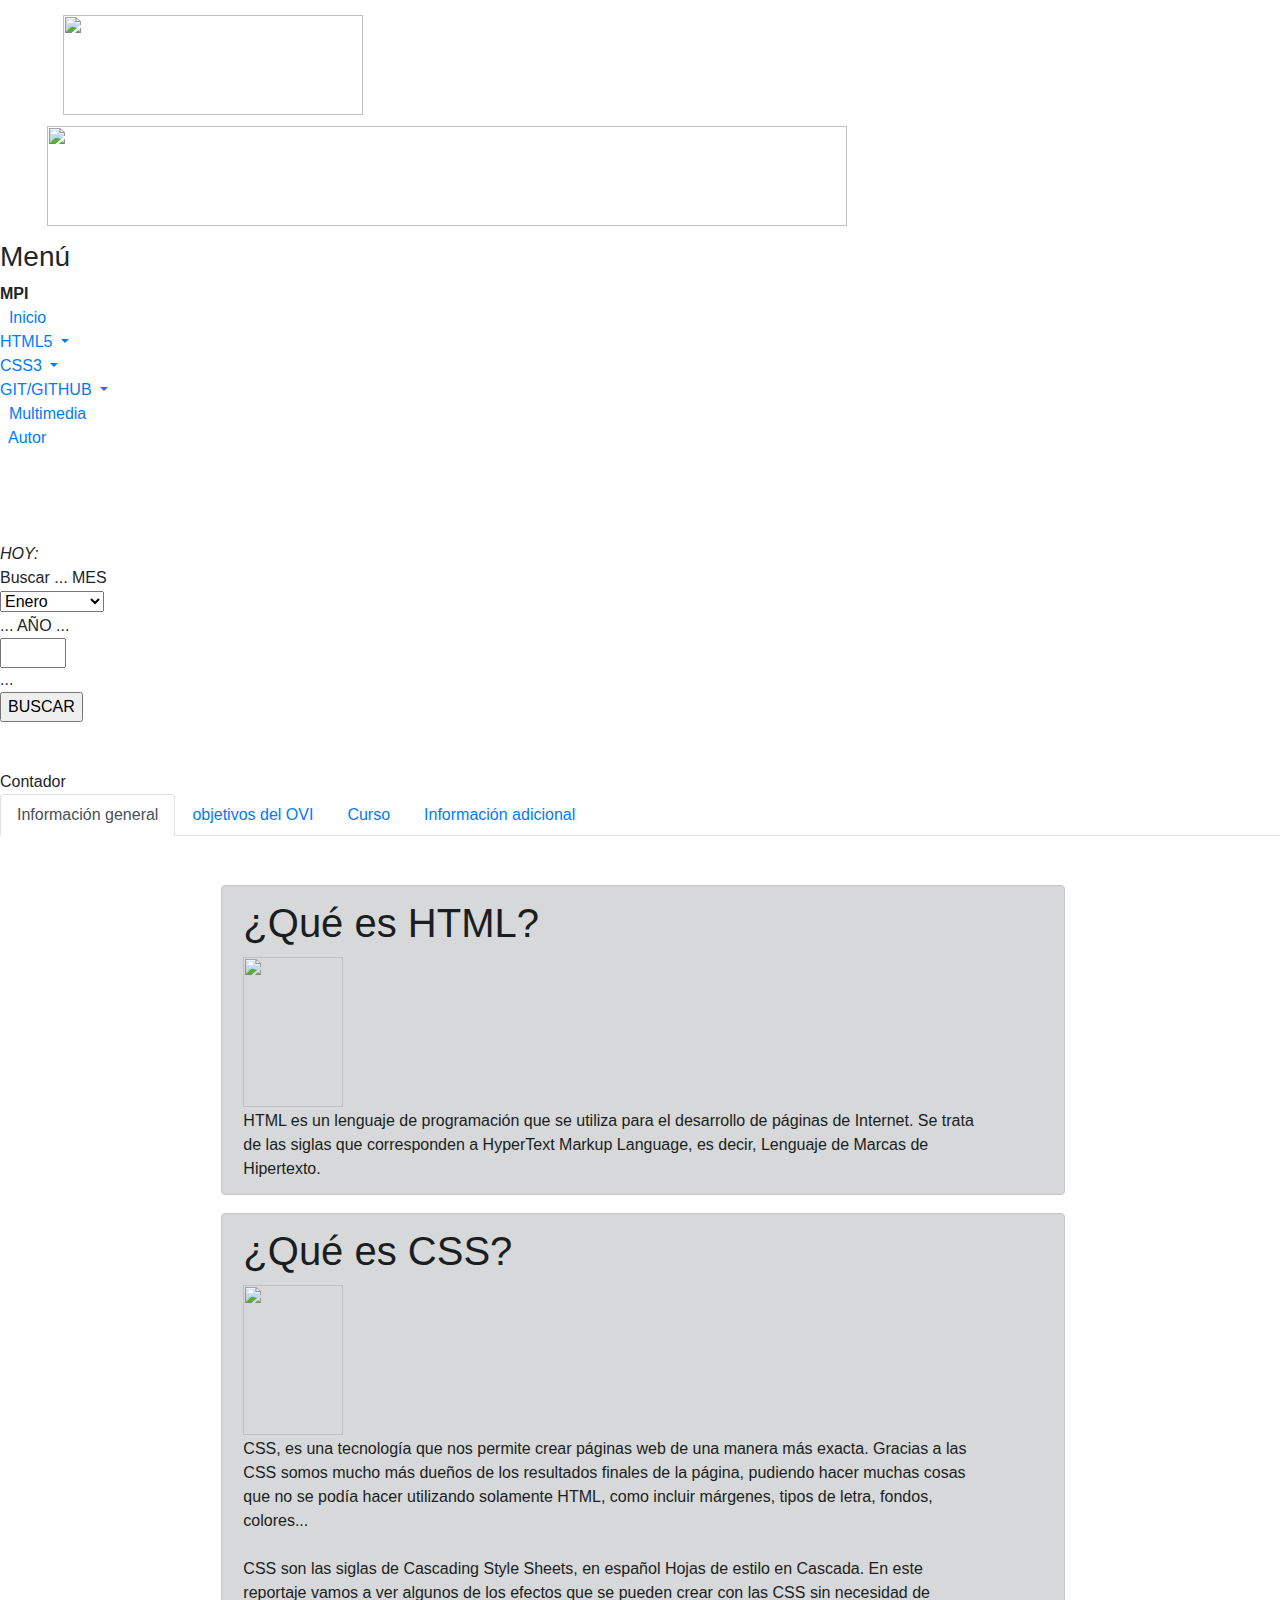
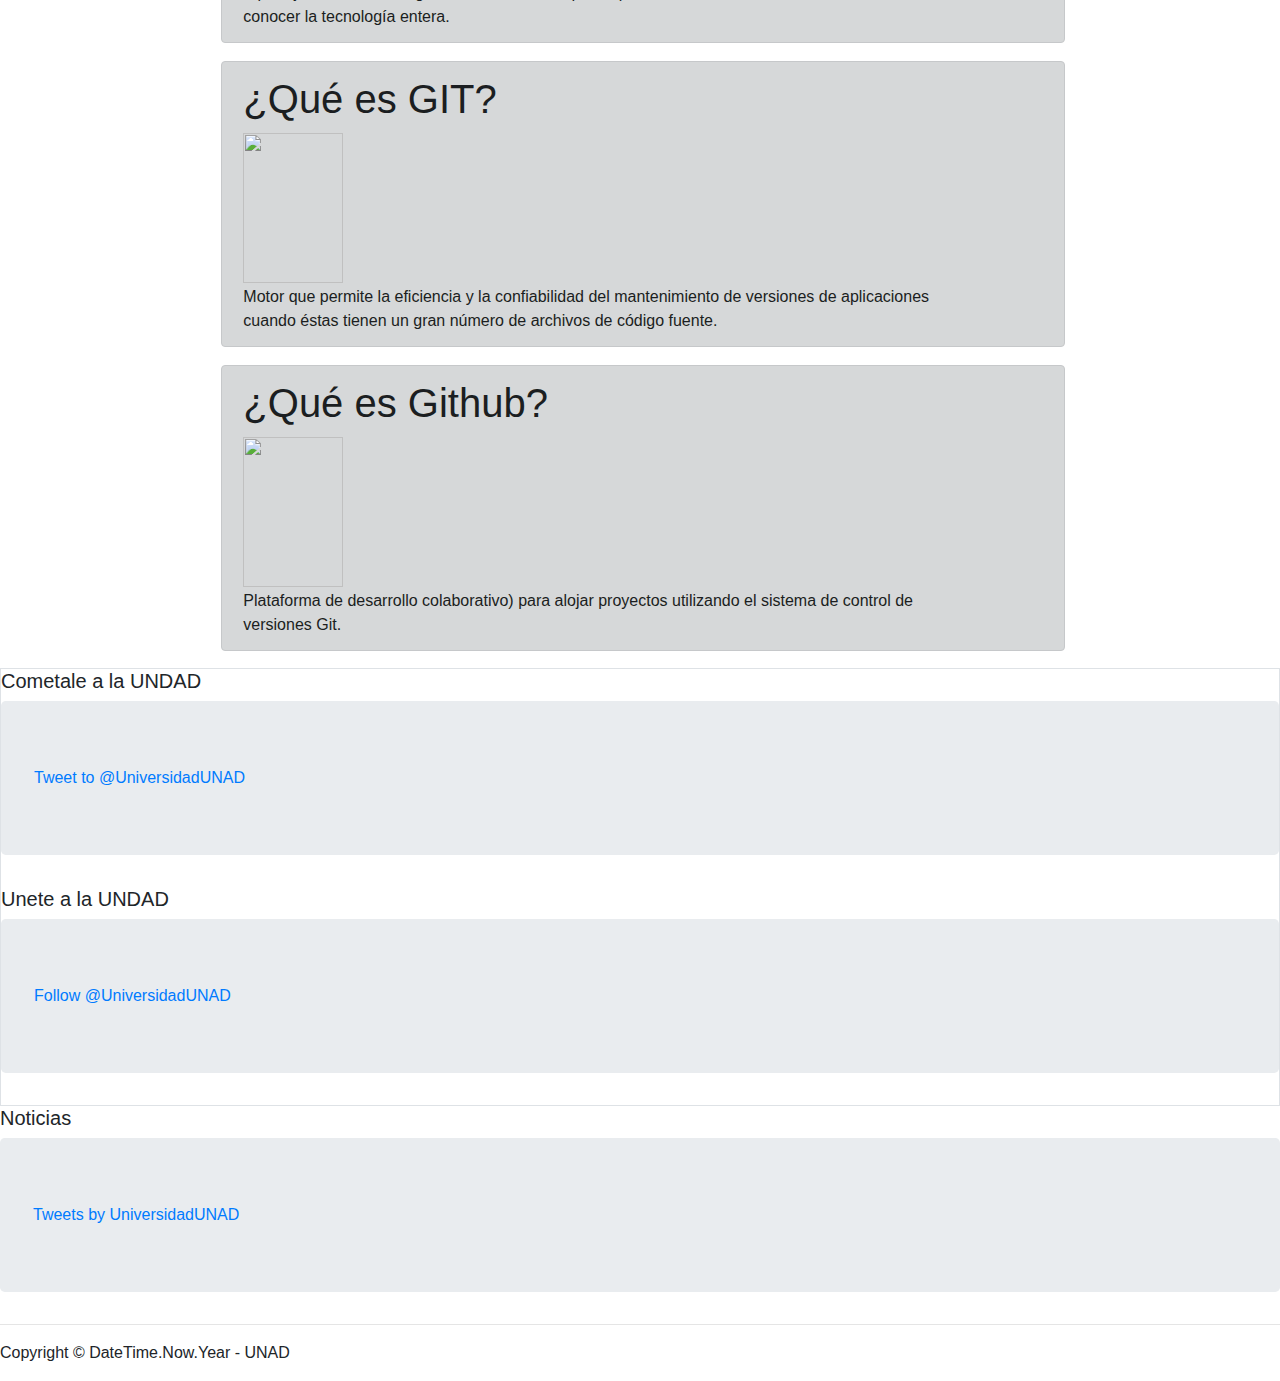
==== Index.html @ 6ec83909 "3" ====
<!DOCTYPE html>
<html>

<head>
    <meta charset="utf-8">
    <meta name="viewport" content="width=device-width, initial-scale=1.0">
    <meta http-equiv="X-UA-Compatible" content="IE=edge">

    <title>Diseños de Sitios Web</title>
    <!-- Bootstrap CSS CDN -->
    <link href="Content/bootstrap.min.css" rel="stylesheet" />
    <!-- Our Custom CSS -->
    <link href="Content/style4.css" rel="stylesheet" />
    <!-- Font Awesome JS -->
    <script defer src="Scripts/solid.js"></script>
    <script defer src="Scripts/fontawesome.js"></script>
    <!-- DatePiker -->
    <script type="text/javascript" src="Content/Calendario/calendario.js"></script>
    <link href="Content/Calendario/calendario.css" rel="stylesheet" />
    <!-- Iconos -->
    <link href="Content/open-iconic-master/font/css/open-iconic.css" rel="stylesheet">
</head>

<body>
    <nav class="navbar sticky-top navbar-expand-lg navbar-dark blanco-b">
        <div class="container-fluid">
            <div class="row col-12 justify-content-between">
                <div class="col-4 align-self-center">
                    <a class="navbar-brand " href="https://www.unad.edu.co/">
                        <img src="img/logoUNAD2.png" width="300" height="100" class="d-inline-block align-top" alt="">
                    </a>
                    <button class="navbar-toggler" type="button" data-toggle="collapse" data-target="#navbarNavDropdown"
                        aria-controls="navbarNavDropdown" aria-expanded="false" aria-label="Toggle navigation">
                        <span class="navbar-toggler-icon"></span>
                    </button>
                </div>
                <div class="col-4 ">
                    <button class="navbar-toggler" type="button" data-toggle="collapse" data-target="#navbarNavDropdown"
                        aria-controls="navbarNavDropdown" aria-expanded="false" aria-label="Toggle navigation">
                        <span class="navbar-toggler-icon"></span>
                    </button>
                </div>
                <div class="col-offset-4 align-self-center ">
                    <a class="navbar-brand " href="https://academia.unad.edu.co/ecbti">
                        <img src="img/ECBTI.png" width="800" height="100" class="d-inline-block align-top" alt="">
                    </a>
                </div>
            </div><!-- Fin Row  -->
        </div><!-- Fin Container  -->
    </nav>

    <!-- Inicio del menu lateral -->
    <div class="wrapper">
        <!-- Sidebar  -->
        <nav id="sidebar">
     <!-- Inicio del menu -->
     <div class="sidebar-header">
            <h3>Menú
            </h3>
            <strong>MPI </strong>
        </div>
        <ul class="list-unstyled components">
            <li>
                <a class="link_option_menu" href="Index.html"><i class="fas fa-home"></i> &nbsp Inicio</a>
            </li>
            <li class="active">
                <a href="#homeSubmenu" data-toggle="collapse" aria-expanded="false" class="dropdown-toggle">
                    <i class="oi" data-glyph="grid-two-up"></i>
                    HTML5
                </a>
                <ul class="collapse list-unstyled" id="homeSubmenu">
                    <li class="option_menu">
                        <a class="link_option_menu" href="Html1.html"><i class="oi" data-glyph="chevron-right"></i>
                            &nbsp
                            ¿Qué es HTML?</a>
                        <strong>
                            <a href="Html1.html" data-toggle="tooltip" data-placement="right" title="Ques es HTML">
                                <i class="oi" data-glyph="chevron-right"></i> &nbsp MT
                            </a>
                        </strong>
                    </li>
                    <li class="option_menu">
                        <a class="link_option_menu" href="Html2.html"><i class="oi" data-glyph="chevron-right"></i>
                            &nbsp Estructura del HTML</a>
                        <strong>
                            <a href="Html2.html" data-toggle="tooltip" data-placement="right" title="Estructura del HTML">
                                <i class="oi" data-glyph="chevron-right"></i>
                                &nbsp CL
                            </a>
                        </strong>
                    </li>
                </ul>
            </li>
            <li>
                <a href="#dataSubmenu" data-toggle="collapse" aria-expanded="false" class="dropdown-toggle">
                    <i class="oi" data-glyph="grid-two-up"></i>
                    CSS3
                </a>
                <ul class="collapse list-unstyled" id="dataSubmenu">
                    <li class="option_menu">
                        <a class="link_option_menu" href="CSS1.html"><i class="oi" data-glyph="chevron-right"></i>
                            &nbsp Historia CSS</a>
                        <strong>
                            <a href="CSS1.html" data-toggle="tooltip" data-placement="right" title="Fecha Documento">
                                <i class="oi" data-glyph="chevron-right"></i>
                                &nbsp FD
                            </a>
                        </strong>
                    </li>
                    <li class="option_menu">
                        <a class="link_option_menu" href="CSS2.html"><i class="oi" data-glyph="chevron-right"></i>
                            &nbsp Implemtacion</a>
                        <strong>
                            <a href="CSS2.html" data-toggle="tooltip" data-placement="right" title="Lugar Documento">
                                <i class="oi" data-glyph="chevron-right"></i>
                                &nbsp LD
                            </a>
                        </strong>
                    </li>
                </ul>
            </li>
            <li>
                <a href="#adjSubmenu" data-toggle="collapse" aria-expanded="false" class="dropdown-toggle">
                    <i class="oi" data-glyph="grid-two-up"></i>
                    GIT/GITHUB
                </a>
                <ul class="collapse list-unstyled" id="adjSubmenu">
                    <li class="option_menu">
                        <a class="link_option_menu" href="GtiHub1.html"><i class="fas fa-file-audio"></i> &nbsp
                            Implemtacion</a>
                        <strong>
                            <a href="GtiHub1.html" data-toggle="tooltip" data-placement="right" title="Audio">
                                <i class="fas fa-file-audio"></i>
                                &nbsp AU
                            </a>
                        </strong>
                    </li>
                </ul>
            </li>
            <li>
                <a class="link_option_menu" href="Multimedia.html"><i class="oi" data-glyph="play-circle"></i>
                    &nbsp
                    Multimedia</a>
            </li>
            <li>
                <a class="link_option_menu" href="Autor.html"><i class="oi" data-glyph="people"></i> &nbsp
                    Autor</a>
            </li>
        </ul>
        <!-- fin del menu -->

            <br>
            <br>
            <div id="calendario">
                <div class="row">
                    <div class="col-md-4">
                        <div id="anterior" onclick="mesantes()"></div>
                    </div>
                    <div class="col-md-4">

                    </div>
                    <div class="col-md-4">
                        <div id="posterior" onclick="mesdespues()"></div>
                    </div>
                </div>
                <h3 id="titulos">
                    </h2>
                    <table id="diasc">
                        <tr id="fila0">
                            <th></th>
                            <th></th>
                            <th></th>
                            <th></th>
                            <th></th>
                            <th></th>
                            <th></th>
                        </tr>
                        <tr id="fila1">
                            <td></td>
                            <td></td>
                            <td></td>
                            <td></td>
                            <td></td>
                            <td></td>
                            <td></td>
                        </tr>
                        <tr id="fila2">
                            <td></td>
                            <td></td>
                            <td></td>
                            <td></td>
                            <td></td>
                            <td></td>
                            <td></td>
                        </tr>
                        <tr id="fila3">
                            <td></td>
                            <td></td>
                            <td></td>
                            <td></td>
                            <td></td>
                            <td></td>
                            <td></td>
                        </tr>
                        <tr id="fila4">
                            <td></td>
                            <td></td>
                            <td></td>
                            <td></td>
                            <td></td>
                            <td></td>
                            <td></td>
                        </tr>
                        <tr id="fila5">
                            <td></td>
                            <td></td>
                            <td></td>
                            <td></td>
                            <td></td>
                            <td></td>
                            <td></td>
                        </tr>
                        <tr id="fila6">
                            <td></td>
                            <td></td>
                            <td></td>
                            <td></td>
                            <td></td>
                            <td></td>
                            <td></td>
                        </tr>
                    </table>
                    <div id="fechaactual"><i onclick="actualizar()">HOY: &nbsp; <br> </i></div>

                    <div id="buscafecha">
                        <form action="#" name="buscar">
                            <p3>Buscar ... MES <br>
                                <select name="buscames">
                                    <option value="0">Enero</option>
                                    <option value="1">Febrero</option>
                                    <option value="2">Marzo</option>
                                    <option value="3">Abril</option>
                                    <option value="4">Mayo</option>
                                    <option value="5">Junio</option>
                                    <option value="6">Julio</option>
                                    <option value="7">Agosto</option>
                                    <option value="8">Septiembre</option>
                                    <option value="9">Octubre</option>
                                    <option value="10">Noviembre</option>
                                    <option value="11">Diciembre</option>
                                </select>
                                <br>
                                ... AÑO ... <br>
                                <input type="text" name="buscaanno" maxlength="4" size="4" />
                                <br>...
                                <br>
                                <input type="button" value="BUSCAR" onclick="mifecha()" />
                            </p3>
                        </form>
                    </div>
            </div>

            <br>
            <br>
            <p3>Contador</p3>
            <div id="sfc4fk11mrjrgf67lbez69ukckdyrd8p2dg"></div>
            <script type="text/javascript" src="https://counter5.wheredoyoucomefrom.ovh/private/counter.js?c=4fk11mrjrgf67lbez69ukckdyrd8p2dg&down=async"
                async></script>
            <noscript><a href="https://www.contadorvisitasgratis.com" title="contador de visitas para blog"><img src="https://counter5.wheredoyoucomefrom.ovh/private/contadorvisitasgratis.php?c=4fk11mrjrgf67lbez69ukckdyrd8p2dg"
                        border="0" title="contador de visitas para blog" alt="contador de visitas para blog"></a></noscript>





        </nav>
        <!-- Fin del menu lateral -->
        <!-- Inicio del Index -->
        <div id="content">
            <ul class="nav nav-tabs" id="myTab" role="tablist">
                <li class="nav-item">
                    <a class="nav-link active" id="home-tab" data-toggle="tab" href="#InfomracionGeneral" role="tab"
                        aria-controls="InfomracionGeneral" aria-selected="true">Información general
                    </a>
                </li>
                <li class="nav-item">
                    <a class="nav-link" id="objetivoOVI-tab" data-toggle="tab" href="#objetivoOVI" role="tab"
                        aria-controls="profile" aria-selected="false">objetivos
                        del OVI</a>
                </li>
                <li class="nav-item">
                    <a class="nav-link" id="profile-tab" data-toggle="tab" href="#ObjetivosCurso" role="tab"
                        aria-controls="profile" aria-selected="false">Curso</a>
                </li>
                <li class="nav-item">
                    <a class="nav-link" id="profile-tab" data-toggle="tab" href="#Temas" role="tab" aria-controls="profile"
                        aria-selected="false">Información
                        adicional
                    </a>
                </li>
            </ul>
            <br>
            <br>
            <div class="tab-content" id="myTabContent">
                <div class="tab-pane fade show active" id="InfomracionGeneral" role="tabpanel" aria-labelledby="InfomracionGeneral-tab">
                    <div class="row">
                        <div class="col-md-2">
                            <div class="form-group">
                            </div>
                        </div>
                        <div class="col-md-8">
                            <div class="form-group">
                                <div class="alert alert-dark" role="alert">
                                    <div class="row">
                                        <div class="col-md-12">
                                            <H1>¿Qué es HTML?</H1>
                                        </div>
                                    </div>
                                    <div class="row">
                                        <div class="col-1">
                                            <span class="imgPerfil"> <img src="img/html.jpg" width="100" height="150"></span>
                                        </div>
                                        <div class="col-11 align-self-center">
                                            <p1>
                                                HTML es un lenguaje de programación que se utiliza para el desarrollo
                                                de páginas de Internet. Se trata de las siglas que
                                                corresponden a HyperText Markup Language, es decir, Lenguaje de Marcas
                                                de
                                                Hipertexto.
                                            </p1>
                                        </div>
                                    </div>
                                </div>
                            </div>
                        </div>
                    </div>
                    <div class="row">
                        <div class="col-md-2">
                            <div class="form-group">
                            </div>
                        </div>
                        <div class="col-md-8">
                            <div class="form-group">
                                <div class="alert alert-dark" role="alert">
                                    <div class="row">
                                        <div class="col-md-12">
                                            <H1>¿Qué es CSS?</H1>
                                        </div>
                                    </div>
                                    <div class="row">
                                        <div class="col-1">
                                            <span class="imgPerfil"> <img src="img/css.jfif" width="100" height="150"></span>
                                        </div>
                                        <div class="col-11 align-self-center">
                                            <p1>
                                                CSS, es una tecnología que nos permite crear páginas web de una manera
                                                más exacta. Gracias a las CSS somos mucho más dueños
                                                de los resultados finales de la página, pudiendo hacer muchas cosas que
                                                no
                                                se podía hacer utilizando solamente HTML, como incluir márgenes, tipos
                                                de
                                                letra, fondos, colores...
                                                <br>
                                                <br> CSS son las siglas de Cascading Style Sheets, en español Hojas de
                                                estilo
                                                en Cascada. En este reportaje vamos a ver algunos de los efectos que se
                                                pueden
                                                crear con las CSS sin necesidad de conocer la tecnología entera.

                                            </p1>
                                        </div>
                                    </div>
                                </div>
                            </div>
                        </div>
                    </div>
                    <div class="row">
                        <div class="col-md-2">
                            <div class="form-group">
                            </div>
                        </div>
                        <div class="col-md-8">
                            <div class="form-group">
                                <div class="alert alert-dark" role="alert">
                                    <div class="row">
                                        <div class="col-md-12">
                                            <H1>¿Qué es GIT?</H1>
                                        </div>
                                    </div>
                                    <div class="row">
                                        <div class="col-1">
                                            <span class="imgPerfil"> <img src="img/git.jpg" width="100" height="150"></span>
                                        </div>
                                        <div class="col-11 align-self-center">
                                            <p1>
                                                Motor que permite la eficiencia y la confiabilidad del mantenimiento de
                                                versiones de aplicaciones cuando éstas tienen un
                                                gran número de archivos de código fuente.

                                            </p1>
                                        </div>
                                    </div>
                                </div>
                            </div>
                        </div>
                    </div>
                    <div class="row">
                        <div class="col-md-2">
                            <div class="form-group">
                            </div>
                        </div>
                        <div class="col-md-8">
                            <div class="form-group">
                                <div class="alert alert-dark" role="alert">
                                    <div class="row">
                                        <div class="col-md-12">
                                            <H1>¿Qué es Github?</H1>
                                        </div>
                                    </div>
                                    <div class="row">
                                        <div class="col-1">
                                            <span class="imgPerfil"> <img src="img/GitHub.png" width="100" height="150"></span>
                                        </div>
                                        <div class="col-11 align-self-center">
                                            <p1>
                                                Plataforma de desarrollo colaborativo) para alojar proyectos utilizando
                                                el sistema de control de versiones Git.
                                            </p1>
                                        </div>
                                    </div>
                                </div>
                            </div>
                        </div>
                    </div>
                </div>
                <div class="tab-pane fade" id="objetivoOVI" role="tabpanel" aria-labelledby="home-tab">
                    <div class="row">
                        <div class="col-md-2">
                            <div class="form-group">
                            </div>
                        </div>
                        <div class="col-md-8">
                            <div class="form-group">
                                <div class="alert alert-secondary" role="alert">
                                    <div class="row">
                                        <div class="col-md-12">
                                            <H1>Objetivo:</H1>
                                        </div>
                                    </div>
                                    <div class="row">
                                        <div class="col-1">
                                            <span class="imgPerfil"> <img src="img/Objetivo.jfif" width="100" height="150"></span>
                                        </div>
                                        <div class="col-11 align-self-center">
                                            <p1>
                                                Realizar una página web, que permitirá consultar los principios de
                                                HTML5, junto con la implementación del CSS3 y la implementación
                                                de plataforma de desarrollo colaborativo y mantenimiento de
                                                versionamiento
                                                del código, siguiendo los estándares Web de la El Consorcio World Wide
                                                Web
                                                (W3C).
                                            </p1>
                                        </div>
                                    </div>
                                </div>
                            </div>
                        </div>
                    </div>
                    <div class="row">
                        <div class="col-md-2">
                            <div class="form-group">
                            </div>
                        </div>
                        <div class="col-md-8">
                            <div class="form-group">
                                <div class="alert alert-secondary" role="alert">
                                    <div class="row">
                                        <div class="col-md-12">
                                            <H1>Objetivo específico:</H1>
                                        </div>
                                    </div>
                                    <div class="row">
                                        <div class="col-1">
                                            <span class="imgPerfil"> <img src="img/1.jpg" width="100" height="150"></span>
                                        </div>
                                        <div class="col-11 align-self-center">
                                            <p1>
                                                Dar a conocer la evolución del desarrollo de páginas web, basados en
                                                los estándares de la W3C para la implementación HTML5.
                                            </p1>
                                        </div>
                                    </div>
                                    <br>
                                    <div class="row">
                                        <div class="col-1">
                                            <span class="imgPerfil"> <img src="img/2.2.jpg" width="100" height="150"></span>
                                        </div>
                                        <div class="col-11 align-self-center">
                                            <p1>
                                                Enseñar la implementación de hojas de estilo, permitiendo aplicar
                                                apariencias a las diferentes vistas que realizar al igual
                                                de la implantación del response con el fin de poder ser visualizados en
                                                diferentes
                                                dispositivos móviles y basados en los estándares dados por W3C.
                                            </p1>
                                        </div>
                                    </div>
                                    <br>
                                    <div class="row">
                                        <div class="col-1">
                                            <span class="imgPerfil"> <img src="img/3.1.jfif" width="100" height="150"></span>
                                        </div>
                                        <div class="col-11 align-self-center">
                                            <p1>
                                                Dar a conocer la forma de implementar una herramienta que permite
                                                realizar el versionamiento del código y trabajo colaborativo.
                                            </p1>
                                        </div>
                                    </div>
                                </div>
                            </div>
                        </div>
                    </div>


                </div>
                <div class="tab-pane fade" id="ObjetivosCurso" role="tabpanel" aria-labelledby="profile-tab">
                    <div class="row">
                        <div class="col-md-2">
                            <div class="form-group">
                            </div>
                        </div>
                        <div class="col-md-8">
                            <div class="form-group">
                                <div class="alert alert-dark" role="alert">
                                    <div class="row">
                                        <div class="col-md-12">
                                            <H1>Objetivos del curso</H1>
                                        </div>
                                    </div>
                                    <br>
                                    <div class="row">
                                        <div class="col-1">
                                            <span class="imgPerfil"> <img src="img/1.jpg" width="100" height="150"></span>
                                        </div>
                                        <div class="col-11 align-self-center">
                                            <p1>
                                                Que el estudiante se fundamente teóricamente sobre las generalidades
                                                básicas del Diseño Web.
                                            </p1>
                                        </div>
                                    </div>
                                    <br>
                                    <div class="row">
                                        <div class="col-1">
                                            <span class="imgPerfil"> <img src="img/2.2.jpg" width="100" height="150"></span>
                                        </div>
                                        <div class="col-11 align-self-center">
                                            <p1>
                                                Que el estudiante pueda utilizar de forma correcta los lenguajes HTML5
                                                y CSS3 para aplicarlos en la solución de problemas
                                                de construcción de Sitios Web.
                                            </p1>
                                        </div>
                                    </div>
                                    <br>
                                    <div class="row">
                                        <div class="col-1">
                                            <span class="imgPerfil"> <img src="img/3.1.jfif" width="100" height="150"></span>
                                        </div>
                                        <div class="col-11 align-self-center">
                                            <p1>
                                                Que el estudiante implemente servicios y sitios web a través de
                                                sistemas de control de versiones.
                                            </p1>
                                        </div>
                                    </div>
                                </div>
                            </div>
                        </div>
                    </div>

                    <div class="row">
                        <div class="col-md-2">
                            <div class="form-group">
                            </div>
                        </div>
                        <div class="col-md-8">
                            <div class="form-group">
                                <div class="alert alert-dark" role="alert">
                                    <div class="row">
                                        <div class="col-1 align-self-center">
                                            <h1>Temáticas</h1>
                                        </div>
                                    </div>
                                    <div class="row">
                                        <div class="col-1 align-self-center">
                                        </div>
                                        <div class="col-3">
                                            <div class="alert alert-primary" role="alert">
                                                <center>
                                                    Unidad 1
                                                    <BR> Introducción al Diseños de Sitios Web
                                                </center>
                                            </div>
                                            <div class="alert alert-info" role="alert">
                                                • Referentes del diseño web.
                                                <BR> • Sistemas de control de versiones.
                                                <BR> • Editores de código para la web.
                                            </div>
                                        </div>
                                        <div class="col-1 align-self-center">
                                        </div>
                                        <div class="col-3">
                                            <div class="alert alert-primary" role="alert">
                                                <center>
                                                    Unidad 2
                                                    <BR> HTML5
                                                </center>
                                            </div>
                                            <div class="alert alert-info" role="alert">
                                                •Introducción a HTML5.
                                                <BR> •Estructura básica de HTML5.
                                                <BR> •Aplicación de elementos de HTML5 a un proyecto de diseño Web.
                                            </div>
                                        </div>
                                        <div class="col-1 align-self-center">
                                        </div>
                                        <div class="col-3">
                                            <div class="alert alert-primary" role="alert">
                                                <center>
                                                    Unidad 3
                                                    <BR> CSS3
                                                </center>
                                            </div>
                                            <div class="alert alert-info" role="alert">
                                                •Introducción a CSS3.
                                                <BR> •Estructura básica de CSS3.
                                                <BR> •Aplicación de elementos de CSS3 a un proyecto de diseño Web.
                                            </div>
                                        </div>
                                    </div>
                                    <br>
                                </div>
                            </div>
                        </div>
                    </div>
                </div>
                <div class="tab-pane fade" id="Temas" role="tabpanel" aria-labelledby="Temas-tab">
                </div>
            </div>            
    </div>
    <!-- Inicio del Twitter -->
    <aside>
            <div id="content">
                <div class="border">
                    <div class="titulo titulo-primary">
                        <h5 class="panel-title">Cometale a la UNDAD</h5>
                    </div>
                    <div class="jumbotron">
                        <div class="row">
                            <div class="col-md-12">
                                <a href="https://twitter.com/intent/tweet?screen_name=UniversidadUNAD&ref_src=twsrc%5Etfw"
                                    class="twitter-mention-button" data-show-count="false">Tweet to
                                    @UniversidadUNAD</a>
                                <script async src="https://platform.twitter.com/widgets.js" charset="utf-8"></script>
                            </div>
                        </div>
                    </div>
                    <div class="titulo titulo-primary">
                        <h5 class="panel-title">Unete a la UNDAD</h5>
                    </div>
                    <div class="jumbotron">
                        <div class="row">
                            <div class="col-md-12">
                                <a href="https://twitter.com/UniversidadUNAD?ref_src=twsrc%5Etfw" class="twitter-follow-button"
                                    data-show-count="false">Follow @UniversidadUNAD</a>
                                <script async src="https://platform.twitter.com/widgets.js" charset="utf-8"></script>
                            </div>
                        </div>
                    </div>
                </div>
                <div class="titulo titulo-primary">
                    <h5 class="panel-title">Noticias </h5>
                </div>
                <div class="jumbotron">
                    <div class="row">
                        <div class="col-md-12">
                            <a class="twitter-timeline" href="https://twitter.com/UniversidadUNAD?ref_src=twsrc%5Etfw">Tweets
                                by
                                UniversidadUNAD</a>
                            <script async src="https://platform.twitter.com/widgets.js" charset="utf-8"></script>
                        </div>
                    </div>
                </div>
            </div>
    </div>
    </aside>
    <!-- Fin del Twitter -->
    <!-- Fin del index -->
    </div>

    <hr />
    <footer>
        <p>Copyright &copy; DateTime.Now.Year - UNAD</p>
    </footer>


    <!-- jQuery CDN - Slim version (=without AJAX) -->
    <script src="Scripts/jquery-3.3.1.slim.min.js"></script>
    <!-- Popper.JS -->

    <script src="Scripts/popper.min.js"></script>
    <!-- Bootstrap JS -->
    <script src="Scripts/bootstrap.min.js"></script>

    <script type="text/javascript">


        $('#datetimepicker12').datetimepicker({
            inline: true,
            sideBySide: true
        });


        $(document).ready(function () {
            $('#sidebarCollapse').on('click', function () {
                $('#sidebar').toggleClass('active');
            });
        });
    </script>


</body>

</html>
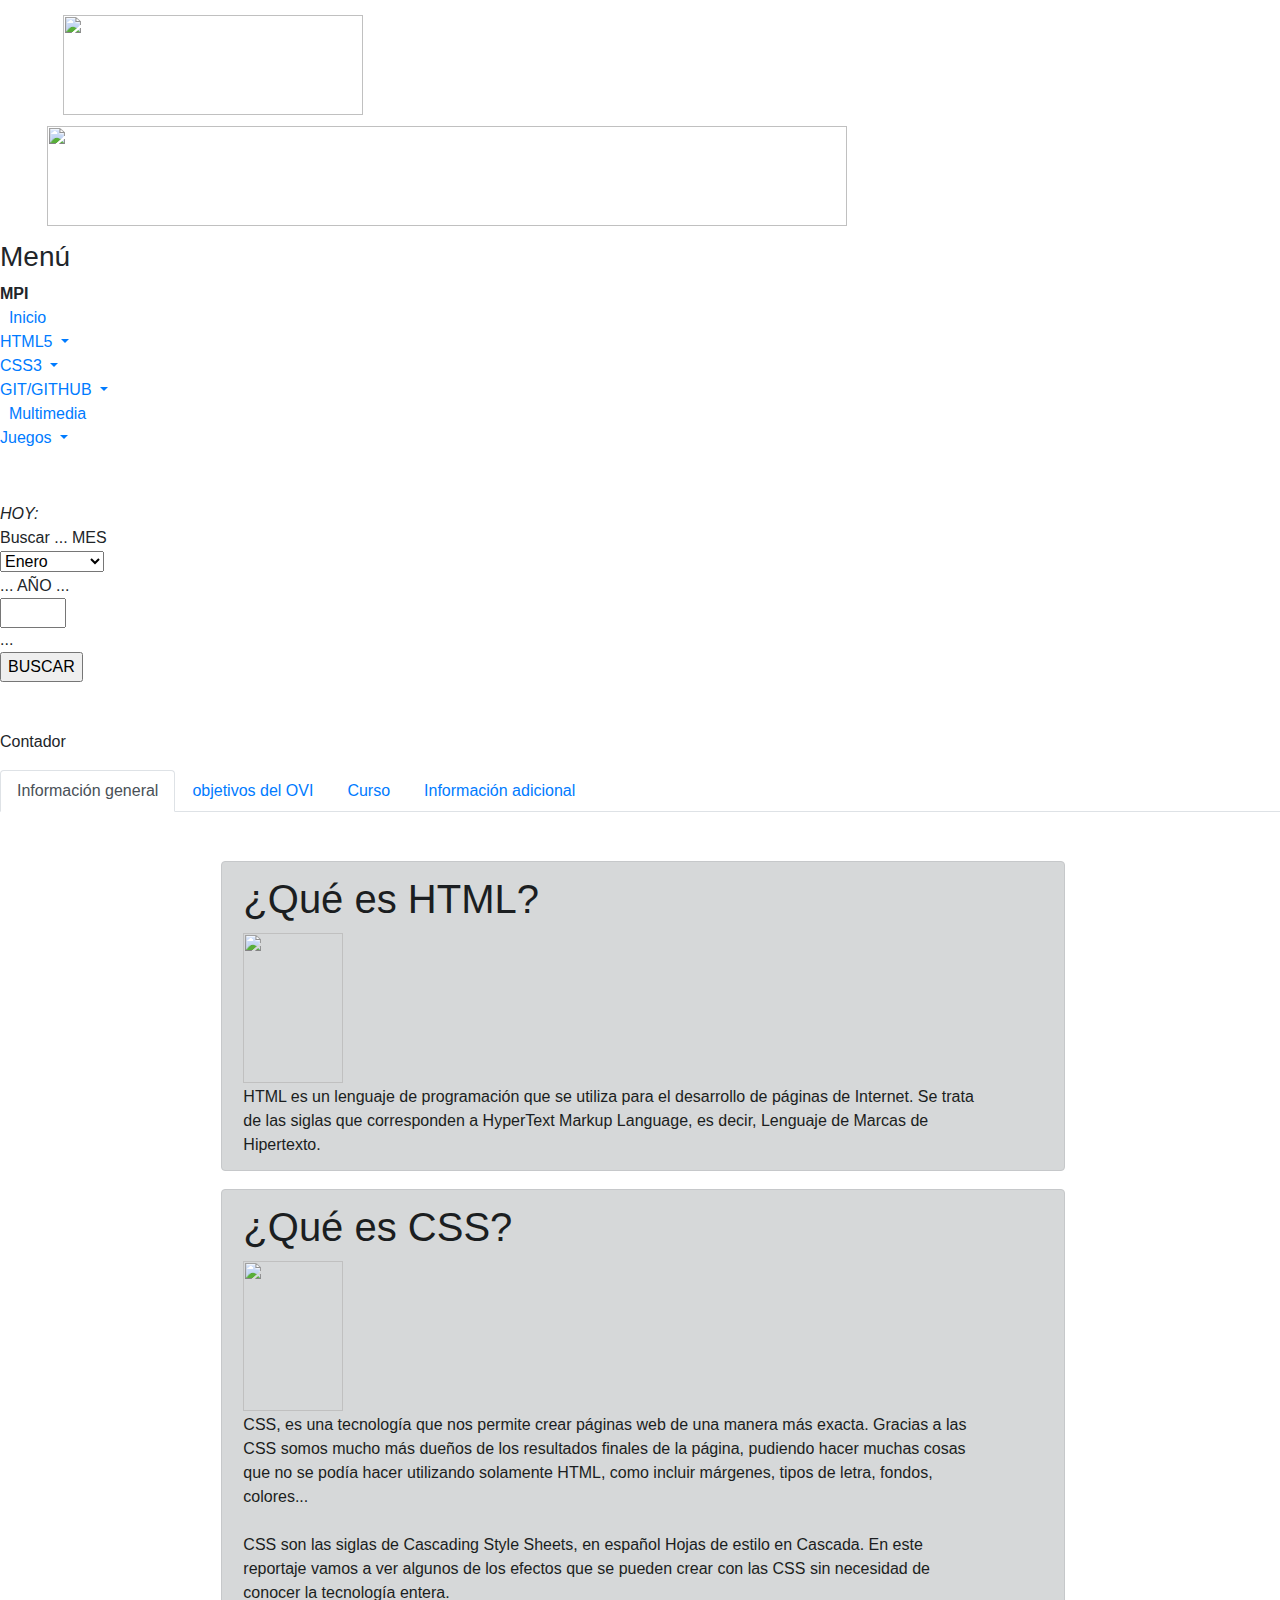
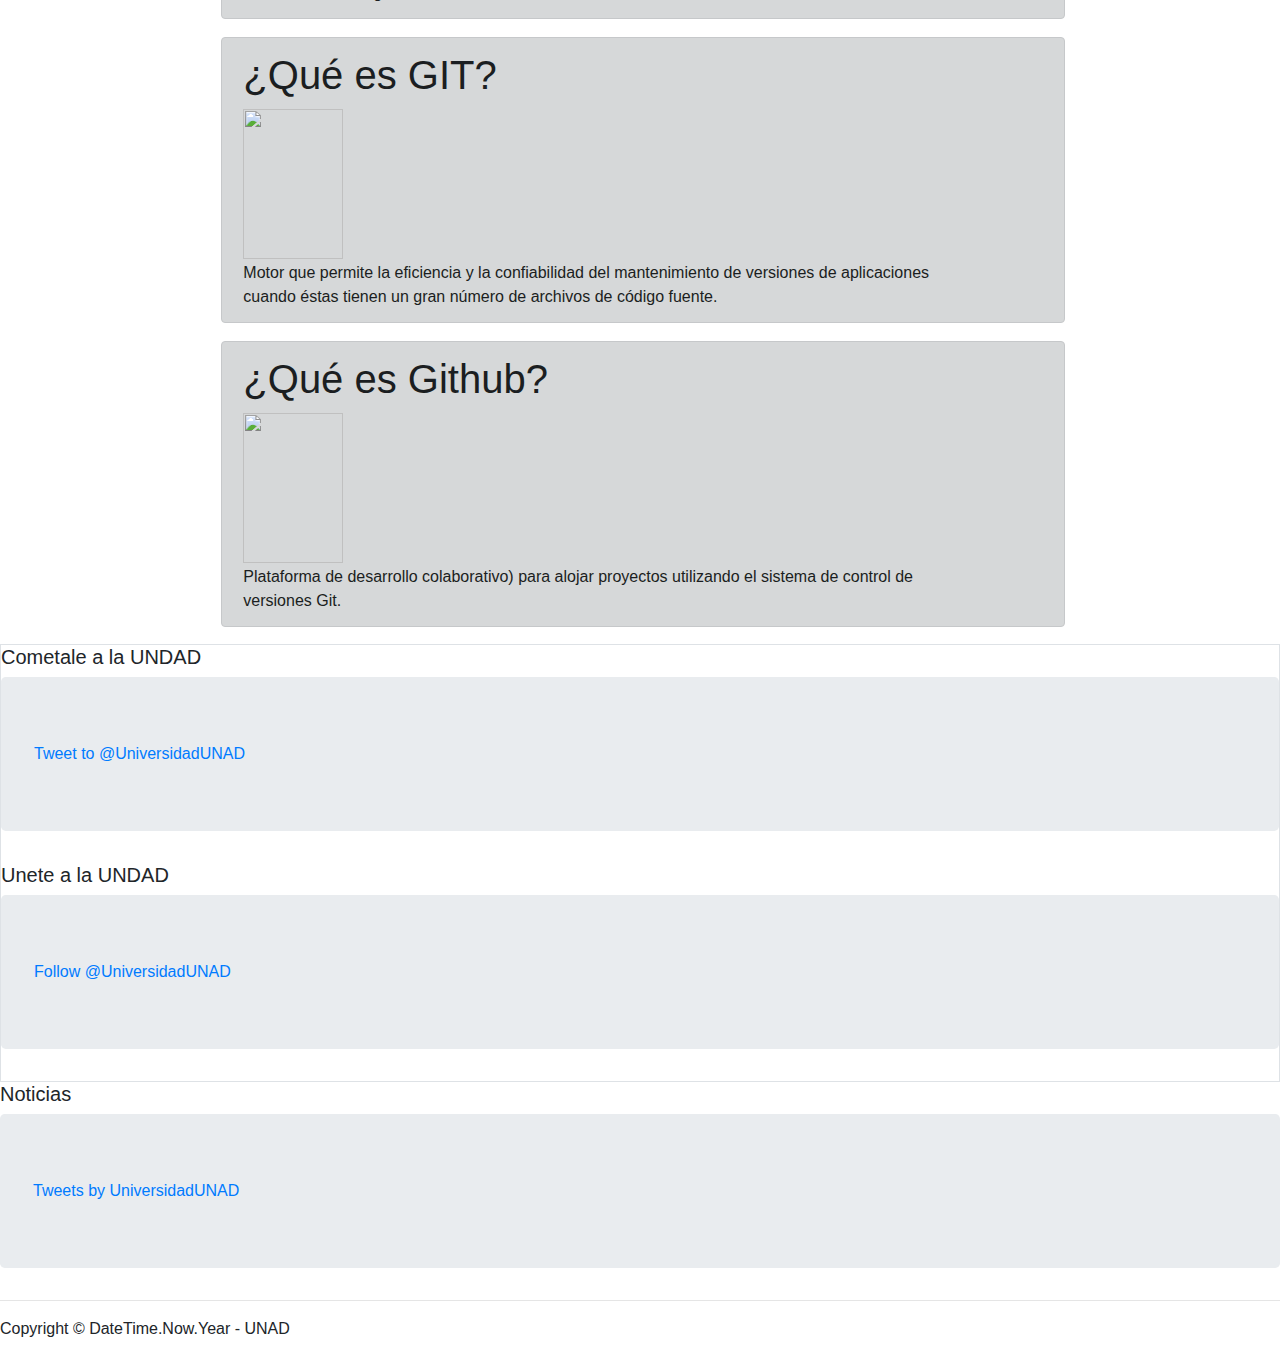
==== commit d7633fb3: "Update Index.html" ====
--- a/Index.html
+++ b/Index.html
@@ -143,6 +143,32 @@
                     Multimedia</a>
             </li>
             <li>
+                <a href="#dataSubmenu" data-toggle="collapse" aria-expanded="false" class="dropdown-toggle">
+                    <i class="oi" data-glyph="grid-two-up"></i>
+                    Juegos
+                </a>
+                <ul class="collapse list-unstyled" id="dataSubmenu">
+                    <li class="option_menu">
+                        <a class="link_option_menu" href="juego1.html"><i class="oi" data-glyph="chevron-right"></i>
+                            &nbsp Ahorcado</a>
+                        <strong>
+                            <a href="juego1.html" data-toggle="tooltip" data-placement="right" title="Fecha Documento">
+                                <i class="oi" data-glyph="chevron-right"></i>
+                                &nbsp FD
+                            </a>
+                        </strong>
+                    </li>
+                    <li class="option_menu">
+                        <a class="link_option_menu" href="CSS2.html"><i class="oi" data-glyph="chevron-right"></i>
+                            &nbsp Implemtacion</a>
+                        <strong>
+                            <a href="CSS2.html" data-toggle="tooltip" data-placement="right" title="Lugar Documento">
+                                <i class="oi" data-glyph="chevron-right"></i>
+                                &nbsp LD
+                            </a>
+                        </strong>
+                    </li>
+            <li>
                 <a class="link_option_menu" href="Autor.html"><i class="oi" data-glyph="people"></i> &nbsp
                     Autor</a>
             </li>
@@ -734,4 +760,4 @@
 
 </body>
 
-</html>+</html>
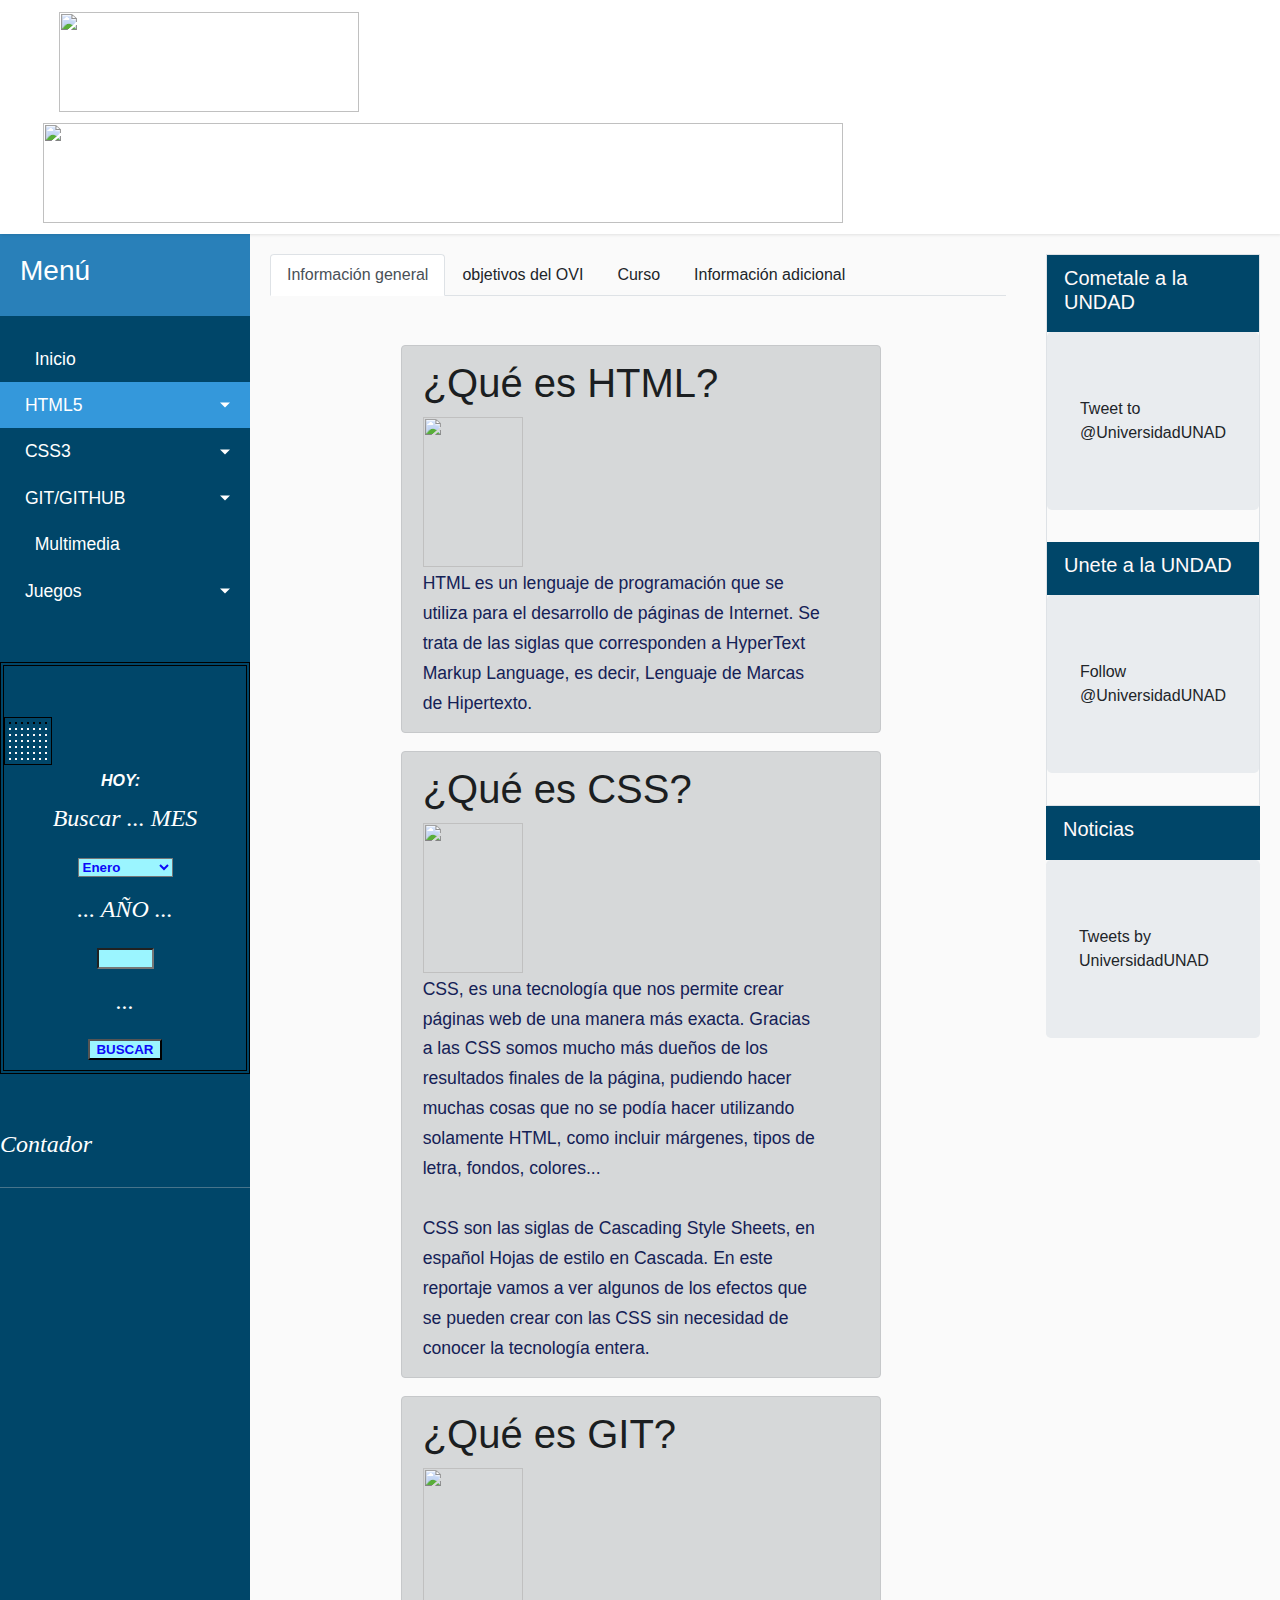
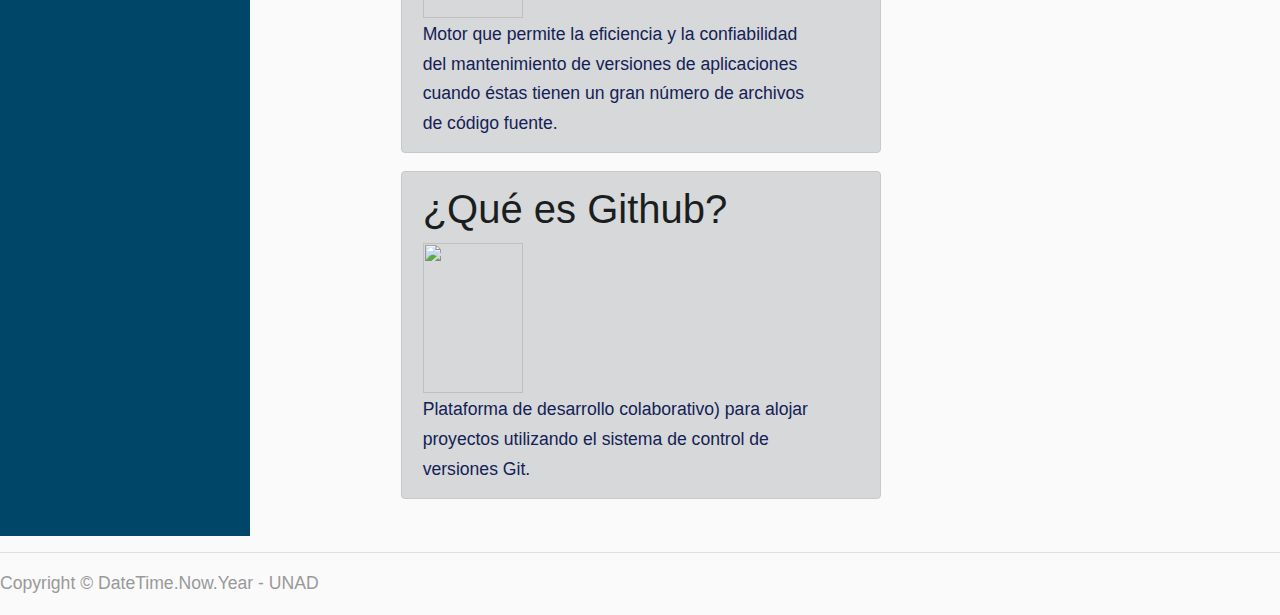
==== commit 54b40fe8: "Update Index.html" ====
--- a/Index.html
+++ b/Index.html
@@ -143,11 +143,11 @@
                     Multimedia</a>
             </li>
             <li>
-                <a href="#dataSubmenu" data-toggle="collapse" aria-expanded="false" class="dropdown-toggle">
+                <a href="#data1Submenu" data-toggle="collapse" aria-expanded="false" class="dropdown-toggle">
                     <i class="oi" data-glyph="grid-two-up"></i>
                     Juegos
                 </a>
-                <ul class="collapse list-unstyled" id="dataSubmenu">
+                <ul class="collapse list-unstyled" id="data1Submenu">
                     <li class="option_menu">
                         <a class="link_option_menu" href="juego1.html"><i class="oi" data-glyph="chevron-right"></i>
                             &nbsp Ahorcado</a>
@@ -167,6 +167,7 @@
                                 &nbsp LD
                             </a>
                         </strong>
+                         </li>
                     </li>
             <li>
                 <a class="link_option_menu" href="Autor.html"><i class="oi" data-glyph="people"></i> &nbsp
--- a/Content/style4.css
+++ b/Content/style4.css
@@ -0,0 +1,700 @@
+/*
+    DEMO STYLE
+*/
+
+
+@font-face {
+font-family: myfuente;
+src: url(../fonts/nasalization-rg.ttf);
+}
+
+
+a nav-link dropdown-toggle opciones {
+    padding-right: 2.5rem;
+    padding-left: 1.5rem;
+}
+
+
+body {
+    font-family: 'Poppins', sans-serif;
+    background: #fafafa;
+}
+
+.azul-c{
+    color: #34495e!important;
+   }
+   
+   .azul-b{
+       background: #34495e!important;
+   }
+
+   .blanco-c{
+    color: #34495e!important;
+   }
+   
+   .blanco-b{
+       background: #ffffff!important;
+   }
+
+   .navbar-brand .text 
+   {
+       padding-top: 8px;
+       color: #FFFFFF;
+       padding-left: 10px;
+       font-family: myfuente;
+       font-size: 22px;
+   }
+   
+    
+    .circleback{
+        width: 100%;
+        position: absolute;
+        height: 85px;
+        overflow: hidden;
+        top: 0px;
+        left: 0px;
+    }
+
+    .circleback:before {
+        content: '';
+        position: absolute;
+        top: -275px;
+        left: 6px;
+        width: 400px;
+        height: 400px;
+        border-radius: 100%;
+        background-image: url(../img/background12.png);
+        background-size: 97%;
+        
+    }
+
+    #navbarNavDropdown
+    {
+        padding-left:10%;
+    }
+
+    #navbarDropdownMenuLink{
+        min-width:300px;
+        color:#032039;
+        font-weight:bold;
+    }
+    
+
+    #navbarSupportedContent
+    {
+        padding-left: 50px;
+    }
+
+
+    .btn-outline-success 
+    {
+
+        background:  rgb(3, 152, 252);
+        border:1px #34495e solid ;
+        color: #ffffff;
+         -webkit-transition: all .3s ease-in-out;
+      -moz-transition: all .3s ease-in-out;
+      -o-transition: all .3s ease-in-out;
+      transition: all .3s ease-in-out;
+    
+    }
+    
+    .btn-outline-success:hover{
+    
+        background: rgb(252, 3, 3);
+        color: #34495e;
+        border:1px rgb(245, 4, 4) solid ;
+        -webkit-transition: all .3s ease-in-out;
+        -moz-transition: all .3s ease-in-out;
+        -o-transition: all .3s ease-in-out;
+        transition: all .3s ease-in-out;
+    }
+
+    .iconosSIP{
+        width: 77px;
+        height: 80px;
+        overflow: hidden;
+        background-size: 673%;
+        float: right;
+        background-image: url(../img/Iconos.png);
+        -webkit-transition: all .3s ease-in-out;
+        -moz-transition: all .3s ease-in-out; 
+        -o-transition: all .3s ease-in-out;
+        transition: all .3s ease-in-out;
+    }
+    
+    .iconosSIP:hover{
+    
+        -webkit-transition: all .3s ease-in-out;
+        -moz-transition: all .3s ease-in-out;
+        -o-transition: all .3s ease-in-out;
+        transition: all .3s ease-in-out;
+    }
+    
+    .iconosSIP.alerta{
+        background-position: -25px -19px;
+    }
+    .iconosSIP.mensaje {
+        background-position: -110px -19px;
+    }
+    .iconosSIP.mensaje:hover{
+            background-position: -110px -107px;
+    }
+    
+    .iconosSIP.alerta:hover{
+        background-position: -25px -106px;
+    }
+       
+
+p {
+    font-family: 'Fantasía', sans-serif;
+    font-size: 1.1em;
+    font-weight: 300;
+    line-height: 1.7em;
+    color: #999;
+}
+p2 {
+    font-family: 'Poppins', sans-serif;
+    font-size: 1.1em;
+    font-weight: 300;
+    line-height: 1.7em;
+    color: #000000;
+}
+
+p1 {
+    font-family: 'Poppins', sans-serif;
+    font-size: 1.1em;
+    font-weight: 300;
+    line-height: 1.7em;
+    color: #142156;
+}
+p2 {
+    /* font-family: 'Cursiva'; */
+    font: oblique bold 120% cursive;
+    font-size: 1.5em;
+    font-weight: 300;
+    line-height: 1.9em;
+    color: #1f3696;
+    width: 1000px;
+    height: 1500px;
+}
+p3 {
+    /* font-family: 'Cursiva'; */
+    font: oblique bold 120% cursive;
+    font-size: 1.5em;
+    font-weight: 300;
+    line-height: 1.9em;
+    color: #ffffff;
+    width: 1000px;
+    height: 1500px;
+}
+
+
+.titulo {
+    position: relative;
+    padding: .60rem 1.0rem;
+    /* margin-bottom: 1rem; */
+    border: 1px solid transparent;
+    /*border-radius: .99rem;*/
+    /* border-top-right-radius:12px;
+    border-bottom-right-radius: 1px;
+    border-top-left-radius: 12px;
+    border-bottom-left-radius:1px; */
+}
+
+.titulo-primary {
+    color: #FFFAFA;
+    background-color: #004669;
+    border-color: #004669;
+}
+a,
+a:hover,
+a:focus {
+    color: inherit;
+    text-decoration: none;
+    transition: all 0.3s;
+}
+
+.navbar {
+    padding: 5px 12px;
+    background: #fff;
+    border: none;
+    border-radius: 0;
+    box-shadow: 1px 1px 3px rgba(0, 0, 0, 0.1);
+} 
+
+.navbar-btn {
+    box-shadow: none;
+    outline: none !important;
+    border: none;
+}
+
+.line {
+    width: 100%;
+    height: 1px;
+    border-bottom: 1px dashed #ddd;
+    margin: 40px 0;
+}
+
+i,
+span {
+    display: inline-block;
+}
+
+/* ---------------------------------------------------
+    SIDEBAR STYLE
+----------------------------------------------------- */
+
+.wrapper {
+    display: flex;
+    align-items: stretch;
+}
+
+#sidebar {
+    min-width: 250px;
+    max-width: 250px;
+    background: #004669;
+    color: #fff;
+    transition: all 0.3s;
+}
+
+#sidebar.active {
+    min-width: 80px;
+    max-width: 80px;
+    text-align: left;
+}
+
+#sidebar.active .sidebar-header h3,
+#sidebar.active .CTAs,
+#sidebar.active .components #homeSubmenu .link_option_menu {
+    display: none;
+}
+#sidebar.active .components #dataSubmenu .option_menu .link_option_menu,
+#sidebar.active .components #data1Submenu .option_menu .link_option_menu,
+#sidebar.active .components #adjSubmenu .option_menu .link_option_menu {
+    display: none;
+}
+
+#sidebar.active .sidebar-header strong,
+#sidebar.active .components #homeSubmenu strong,
+#sidebar.active .components #dataSubmenu strong,
+#sidebar.active .components #data1Submenu strong,
+#sidebar.active .components #adjSubmenu strong {
+    display: block;
+}
+
+#sidebar ul li a {
+    text-align: left;
+}
+
+#sidebar.active ul li a {
+    padding: 20px 10px;
+    text-align: center;
+    font-size: 0.85em;
+}
+
+#sidebar.active ul li a i {
+    margin-right: 0;
+    display: block;
+    font-size: 1.8em;
+    margin-bottom: 5px;
+}
+
+#sidebar.active ul ul a {
+    padding: 10px !important;
+}
+
+#sidebar.active .dropdown-toggle::after {
+    top: auto;
+    bottom: 10px;
+    right: 50%;
+    -webkit-transform: translateX(50%);
+    -ms-transform: translateX(50%);
+    transform: translateX(50%);
+}
+
+#sidebar .sidebar-header {
+    padding: 20px;
+    background: #2980b9;
+}
+
+#sidebar .sidebar-header strong {
+    display: none;
+    font-size: 1.8em;
+}
+
+#sidebar .components #homeSubmenu strong,
+#sidebar .components #dataSubmenu strong,
+#sidebar .components #data1Submenu strong,
+#sidebar .components #adjSubmenu strong {
+    display: none;
+}
+
+#sidebar ul.components {
+    padding: 20px 0;
+    border-bottom: 1px solid #47748b;
+}
+
+#sidebar ul li a {
+    padding: 10px;
+    font-size: 1.1em;
+    display: block;
+}
+
+#sidebar ul li a:hover {
+    color: #fff;
+    background: #e7b200;
+}
+
+#sidebar ul li a i {
+    margin-right: 10px;
+}
+
+#sidebar ul li.active>a,
+a[aria-expanded="true"] {
+    color: #fff;
+    background: #3498db;
+}
+
+a[data-toggle="collapse"] {
+    position: relative;
+}
+
+.dropdown-toggle::after {
+
+    display: block;
+    position: absolute;
+    top: 50%;
+    right: 20px;
+    transform: translateY(-50%);
+}
+
+ul ul a {
+    font-size: 0.9em !important;
+    padding-left: 30px !important;
+    background: #fff;
+    color: #34495e; 
+}
+
+ul.CTAs {
+    padding: 20px;
+}
+
+ul.CTAs a {
+    text-align: center;
+    font-size: 0.9em !important;
+    display: block;
+    border-radius: 5px;
+    margin-bottom: 5px;
+}
+
+a.download {
+    background: #fff;
+    color: #34495e;
+}
+
+a.article,
+a.article:hover {
+    background: #3498db !important;
+    color: #fff !important;
+}
+
+/* ---------------------------------------------------
+    CONTENT STYLE
+----------------------------------------------------- */
+
+#content {
+    width: 100%;
+    padding: 20px;
+    min-height: 100vh;
+    transition: all 0.3s;
+}
+
+/* ---------------------------------------------------
+    MEDIAQUERIES
+----------------------------------------------------- */
+
+@media (max-width: 768px) {
+    #sidebar {
+        min-width: 80px;
+        max-width: 80px;
+        text-align: center;
+        margin-left: -80px !important;
+    }
+    /* .dropdown-toggle::after {
+        top: auto;
+        bottom: 10px;
+        right: 50%;
+        -webkit-transform: translateX(50%);
+        -ms-transform: translateX(50%);
+        transform: translateX(50%);
+    } */
+    #sidebar.active {
+        margin-left: 0 !important;
+    }
+    #sidebar .sidebar-header h3,
+    #sidebar .CTAs {
+        display: none;
+    }
+    #sidebar .sidebar-header strong {
+        display: block;
+    }
+
+    #homeSubmenu .option_menu .link_option_menu {
+        display: none;
+    }
+    #homeSubmenu .option_menu strong{
+        display: block;
+    }
+
+
+    #dataSubmenu .option_menu .link_option_menu {
+        display: none;
+    }
+    #dataSubmenu .option_menu strong{
+        display: block;
+    }
+     #data1Submenu .option_menu .link_option_menu {
+        display: none;
+    }
+    #data1Submenu .option_menu strong{
+        display: block;
+    }
+
+    
+    #adjSubmenu .option_menu .link_option_menu {
+        display: none;
+    }
+    #adjSubmenu .option_menu strong{
+        display: block;
+    }   
+    
+    #sidebar ul li a {
+        padding: 20px 10px;
+    }
+    #sidebar ul li a span {
+        font-size: 0.85em;
+    }
+    #sidebar ul li a i {
+        margin-right: 0;
+        display: block;
+    }
+    #sidebar ul ul a {
+        padding: 10px !important;
+    }
+    #sidebar ul li a i {
+        font-size: 1.3em;
+    }
+    #sidebar {
+        margin-left: 0;
+    }
+    #sidebarCollapse span {
+        display: none;
+    }
+}
+
+/* CALENDARIO */
+div.zabuto_calendar {
+    margin: 0;
+    padding: 0;
+}
+
+div.zabuto_calendar .table {
+    width: 100%;
+    margin: 0;
+    padding: 0;
+}
+
+div.zabuto_calendar .table th,
+div.zabuto_calendar .table td {
+    padding: 4px 2px;
+    text-align: center;
+}
+
+div.zabuto_calendar .table tr th,
+div.zabuto_calendar .table tr td {
+    background-color: #ffffff;
+}
+
+div.zabuto_calendar .table tr.calendar-month-header th {
+    background-color: #fafafa;
+}
+
+div.zabuto_calendar .table tr.calendar-month-header th span {
+    cursor: pointer;
+    display: inline-block;
+    padding-bottom: 10px;
+}
+
+div.zabuto_calendar .table tr.calendar-dow-header th {
+    background-color: #f0f0f0;
+}
+
+div.zabuto_calendar .table tr:last-child {
+    border-bottom: 1px solid #dddddd;
+}
+
+div.zabuto_calendar .table tr.calendar-month-header th {
+    padding-top: 12px;
+    padding-bottom: 4px;
+}
+
+div.zabuto_calendar .table-bordered tr.calendar-month-header th {
+    border-left: 0;
+    border-right: 0;
+}
+
+div.zabuto_calendar .table-bordered tr.calendar-month-header th:first-child {
+    border-left: 1px solid #dddddd;
+}
+
+div.zabuto_calendar div.calendar-month-navigation {
+    cursor: pointer;
+    margin: 0;
+    padding: 0;
+    padding-top: 5px;
+}
+
+div.zabuto_calendar tr.calendar-dow-header th,
+div.zabuto_calendar tr.calendar-dow td {
+    width: 14%;
+}
+
+div.zabuto_calendar .table tr td div.day {
+    margin: 0;
+    padding-top: 7px;
+    padding-bottom: 7px;
+}
+
+/* actions and events */
+div.zabuto_calendar .table tr td.event div.day,
+div.zabuto_calendar ul.legend li.event {
+    background-color: #fff0c3;
+}
+
+div.zabuto_calendar .table tr td.dow-clickable,
+div.zabuto_calendar .table tr td.event-clickable {
+    cursor: pointer;
+}
+
+/* badge */
+div.zabuto_calendar .badge-today,
+div.zabuto_calendar div.legend span.badge-today {
+    background-color: #357ebd;
+    color: #ffffff;
+    text-shadow: none;
+}
+
+div.zabuto_calendar .badge-event,
+div.zabuto_calendar div.legend span.badge-event {
+    background-color: #ff9b08;
+    color: #ffffff;
+    text-shadow: none;
+}
+
+div.zabuto_calendar .badge-event {
+    font-size: 0.95em;
+    padding-left: 8px;
+    padding-right: 8px;
+    padding-bottom: 4px;
+}
+
+/* legend */
+div.zabuto_calendar div.legend {
+    margin-top: 5px;
+    text-align: right;
+}
+
+div.zabuto_calendar div.legend span {
+    color: #999999;
+    font-size: 10px;
+    font-weight: normal;
+}
+
+div.zabuto_calendar div.legend span.legend-text:after,
+div.zabuto_calendar div.legend span.legend-block:after,
+div.zabuto_calendar div.legend span.legend-list:after,
+div.zabuto_calendar div.legend span.legend-spacer:after {
+    content: ' ';
+}
+
+div.zabuto_calendar div.legend span.legend-spacer {
+    padding-left: 25px;
+}
+
+div.zabuto_calendar ul.legend > span {
+    padding-left: 2px;
+}
+
+div.zabuto_calendar ul.legend {
+    display: inline-block;
+    list-style: none outside none;
+    margin: 0;
+    padding: 0;
+}
+
+div.zabuto_calendar ul.legend li {
+    display: inline-block;
+    height: 11px;
+    width: 11px;
+    margin-left: 5px;
+}
+
+div.zabuto_calendar ul.legend
+div.zabuto_calendar ul.legend li:first-child {
+    margin-left: 7px;
+}
+
+div.zabuto_calendar ul.legend li:last-child {
+    margin-right: 5px;
+}
+
+div.zabuto_calendar div.legend span.badge {
+    font-size: 0.9em;
+    border-radius: 5px 5px 5px 5px;
+    padding-left: 5px;
+    padding-right: 5px;
+    padding-top: 2px;
+    padding-bottom: 3px;
+}
+
+/* responsive */
+@media (max-width: 979px) {
+    div.zabuto_calendar .table th,
+    div.zabuto_calendar .table td {
+        padding: 2px 1px;
+    }
+}
+
+
+/*instrucciones generales*/
+/* * { margin: auto; } */
+/*cabecera de la página*/
+/* h1-calendario { text-align: center; padding: 0.5em; } */
+/*div principal del calendario*/
+#calendario { border: 4px double black ; max-width: 300px; 
+    background-color:#004669; text-align: center; }
+/*tabla del calendario*/
+#diasc { border: 1px solid black; border-collapse: 
+separate; border-spacing: 4px; }
+/* #diasc th,#diasc td { font: normal 14pt arial; width: 50px; height: 20px; } */
+#diasc th { color: #fff; background-color: #020202 }
+#diasc td { color: #cf2424; background-color: #FDFBFB }
+/*línea de la fecha actual*/
+#fechaactual { font: bold 12pt arial; padding: 0.4em }
+#fechaactual i { cursor: pointer ; }
+#fechaactual i:hover { color: blue; text-decoration: underline; } */
+/* formulario de busqueda de fechas */
+#buscafecha { background-color: #004669; color: #9bf5ff; padding: 5px }
+#buscafecha select, #buscafecha input  { background-color: #9bf5ff; 
+  color: #0d09f7; font: bold 10pt arial;  }
+#buscafecha [type=text]  { text-align: center; }
+#buscafecha  [type=button] { cursor: pointer; }
+/*cabecera del calendario*/ 
+#anterior { float: left; width: 100px; font: bold 12pt arial;
+padding: 0.5em 0.1em; cursor: pointer ; }
+#posterior { float: right; width: 100px; font: bold 12pt arial;
+padding: 0.5em 0.1em; cursor: pointer ;}
+#anterior:hover {color: blue;text-decoration: underline;}
+#posterior:hover {color: blue;text-decoration: underline;}
+#titulos { font: normal 14pt "arial black"; padding: 0.2em; }
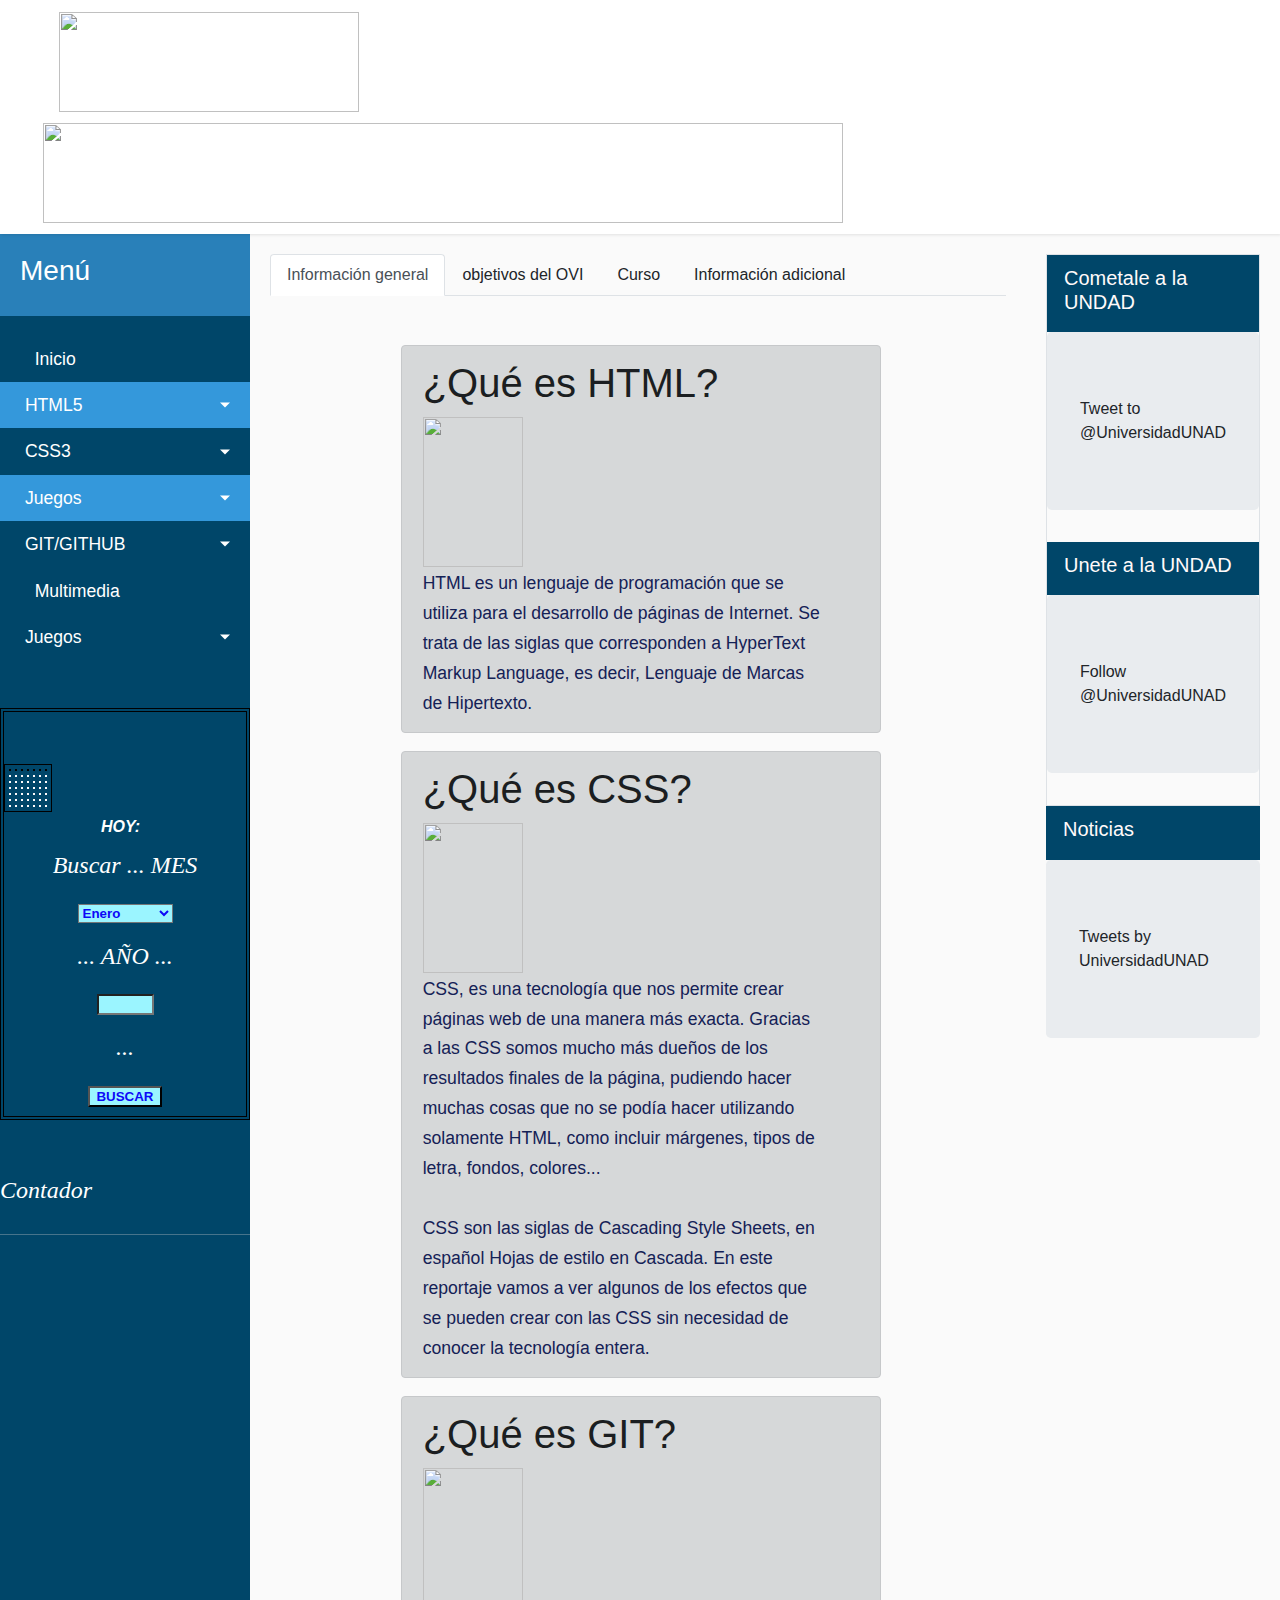
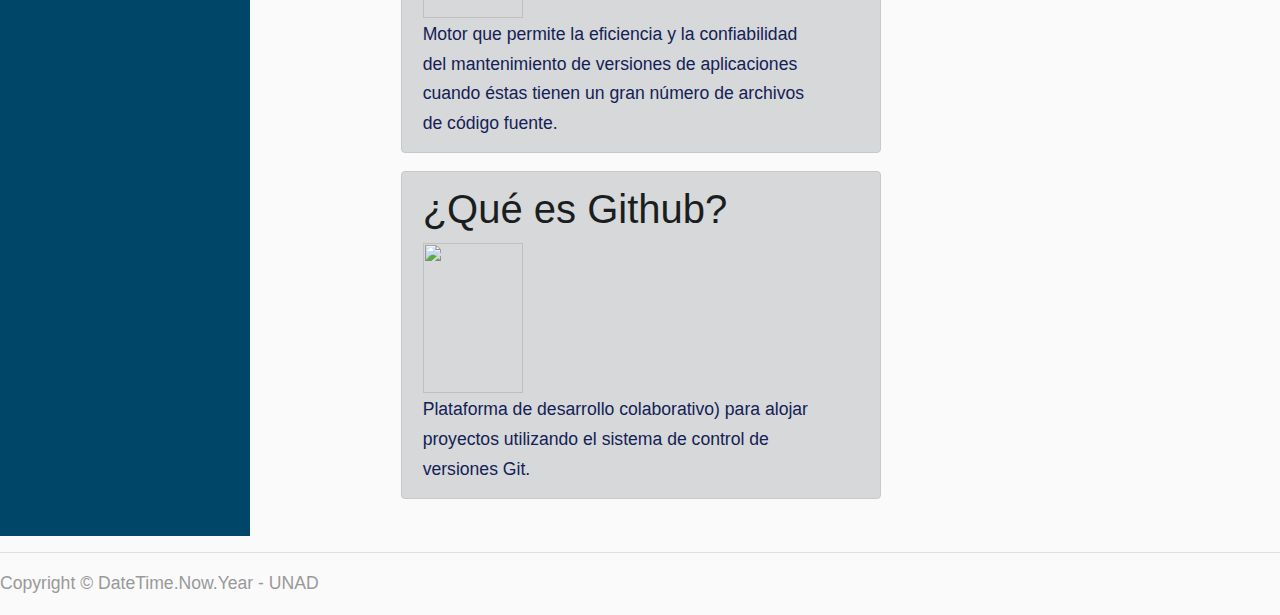
==== commit 108dc95e: "tercer" ====
--- a/Index.html
+++ b/Index.html
@@ -119,6 +119,24 @@
                     </li>
                 </ul>
             </li>
+            <li class="active">
+                    <a href="#adjSubmenu" data-toggle="collapse" aria-expanded="false" class="dropdown-toggle">
+                        <i class="oi" data-glyph="grid-two-up"></i>
+                        Juegos
+                    </a>
+                    <ul class="collapse list-unstyled" id="adjSubmenu">
+                        <li class="option_menu">
+                            <a class="link_option_menu" href="juego1.html"><i class="oi" data-glyph="chevron-right"></i>
+                                &nbsp
+                                 Juego juego_ahorcado</a>
+                            <strong>
+                                <a href="juego1.html" data-toggle="tooltip" data-placement="right" title="Ques es HTML">
+                                    <i class="oi" data-glyph="chevron-right"></i> &nbsp MT
+                                </a>
+                            </strong>
+                        </li>                      
+                    </ul>
+                </li>
             <li>
                 <a href="#adjSubmenu" data-toggle="collapse" aria-expanded="false" class="dropdown-toggle">
                     <i class="oi" data-glyph="grid-two-up"></i>
@@ -159,16 +177,15 @@
                         </strong>
                     </li>
                     <li class="option_menu">
-                        <a class="link_option_menu" href="CSS2.html"><i class="oi" data-glyph="chevron-right"></i>
-                            &nbsp Implemtacion</a>
+                        <a class="link_option_menu" href="pacman.html"><i class="oi" data-glyph="chevron-right"></i>
+                            &nbsp Pacman</a>
                         <strong>
-                            <a href="CSS2.html" data-toggle="tooltip" data-placement="right" title="Lugar Documento">
+                            <a href="pacman.html" data-toggle="tooltip" data-placement="right" title="Lugar Documento">
                                 <i class="oi" data-glyph="chevron-right"></i>
                                 &nbsp LD
                             </a>
                         </strong>
                          </li>
-                    </li>
             <li>
                 <a class="link_option_menu" href="Autor.html"><i class="oi" data-glyph="people"></i> &nbsp
                     Autor</a>
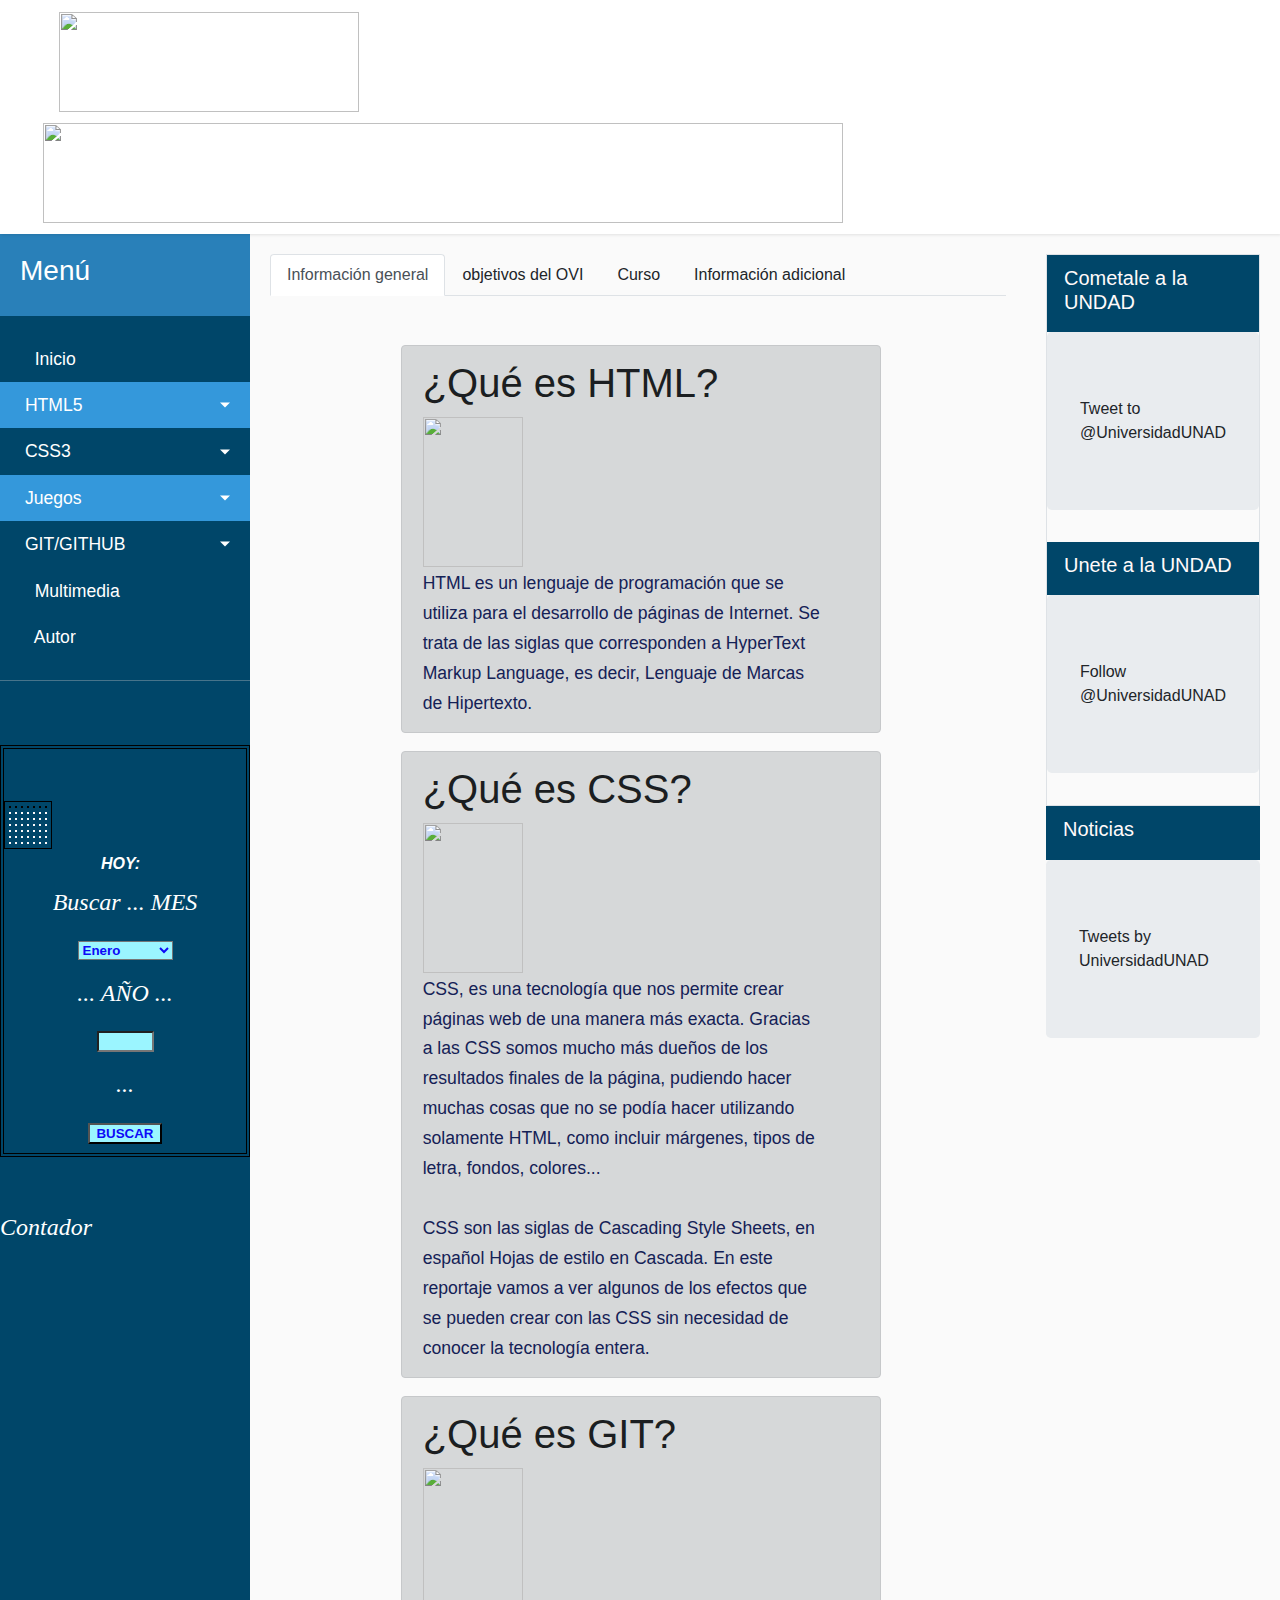
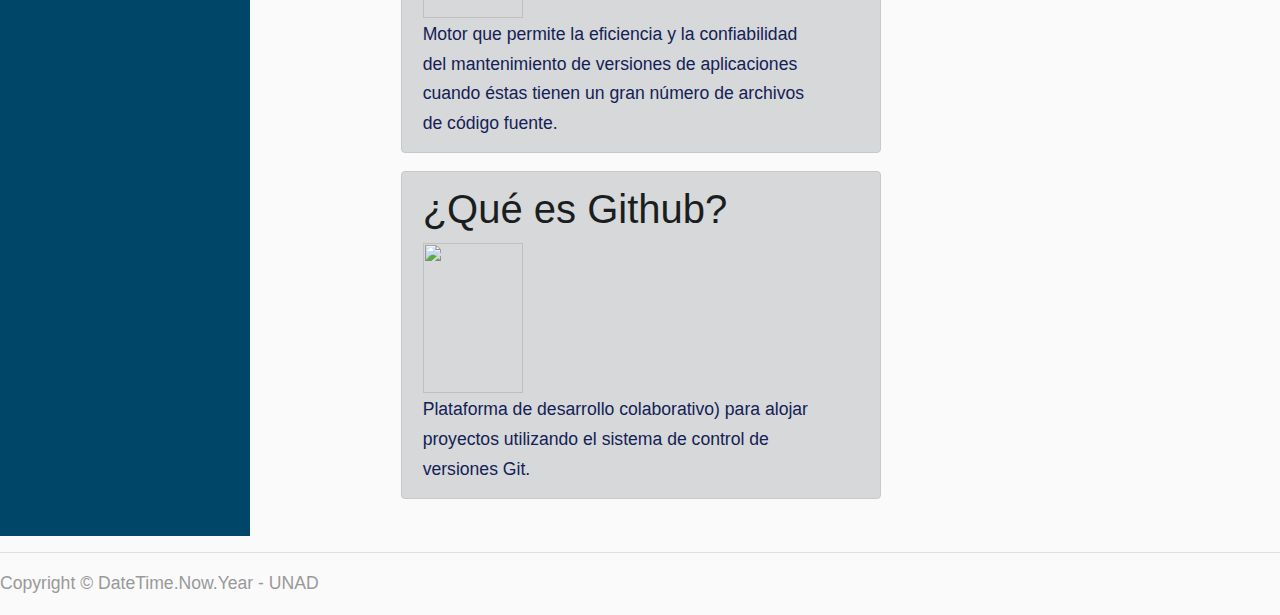
==== commit de14ca16: "5" ====
--- a/Index.html
+++ b/Index.html
@@ -161,32 +161,6 @@
                     Multimedia</a>
             </li>
             <li>
-                <a href="#data1Submenu" data-toggle="collapse" aria-expanded="false" class="dropdown-toggle">
-                    <i class="oi" data-glyph="grid-two-up"></i>
-                    Juegos
-                </a>
-                <ul class="collapse list-unstyled" id="data1Submenu">
-                    <li class="option_menu">
-                        <a class="link_option_menu" href="juego1.html"><i class="oi" data-glyph="chevron-right"></i>
-                            &nbsp Ahorcado</a>
-                        <strong>
-                            <a href="juego1.html" data-toggle="tooltip" data-placement="right" title="Fecha Documento">
-                                <i class="oi" data-glyph="chevron-right"></i>
-                                &nbsp FD
-                            </a>
-                        </strong>
-                    </li>
-                    <li class="option_menu">
-                        <a class="link_option_menu" href="pacman.html"><i class="oi" data-glyph="chevron-right"></i>
-                            &nbsp Pacman</a>
-                        <strong>
-                            <a href="pacman.html" data-toggle="tooltip" data-placement="right" title="Lugar Documento">
-                                <i class="oi" data-glyph="chevron-right"></i>
-                                &nbsp LD
-                            </a>
-                        </strong>
-                         </li>
-            <li>
                 <a class="link_option_menu" href="Autor.html"><i class="oi" data-glyph="people"></i> &nbsp
                     Autor</a>
             </li>
@@ -778,4 +752,4 @@
 
 </body>
 
-</html>
+</html>--- a/Content/style4.css
+++ b/Content/style4.css
@@ -270,7 +270,6 @@
     display: none;
 }
 #sidebar.active .components #dataSubmenu .option_menu .link_option_menu,
-#sidebar.active .components #data1Submenu .option_menu .link_option_menu,
 #sidebar.active .components #adjSubmenu .option_menu .link_option_menu {
     display: none;
 }
@@ -278,7 +277,6 @@
 #sidebar.active .sidebar-header strong,
 #sidebar.active .components #homeSubmenu strong,
 #sidebar.active .components #dataSubmenu strong,
-#sidebar.active .components #data1Submenu strong,
 #sidebar.active .components #adjSubmenu strong {
     display: block;
 }
@@ -325,7 +323,6 @@
 
 #sidebar .components #homeSubmenu strong,
 #sidebar .components #dataSubmenu strong,
-#sidebar .components #data1Submenu strong,
 #sidebar .components #adjSubmenu strong {
     display: none;
 }
@@ -452,12 +449,6 @@
         display: none;
     }
     #dataSubmenu .option_menu strong{
-        display: block;
-    }
-     #data1Submenu .option_menu .link_option_menu {
-        display: none;
-    }
-    #data1Submenu .option_menu strong{
         display: block;
     }
 
@@ -697,4 +688,4 @@
 padding: 0.5em 0.1em; cursor: pointer ;}
 #anterior:hover {color: blue;text-decoration: underline;}
 #posterior:hover {color: blue;text-decoration: underline;}
-#titulos { font: normal 14pt "arial black"; padding: 0.2em; }
+#titulos { font: normal 14pt "arial black"; padding: 0.2em; }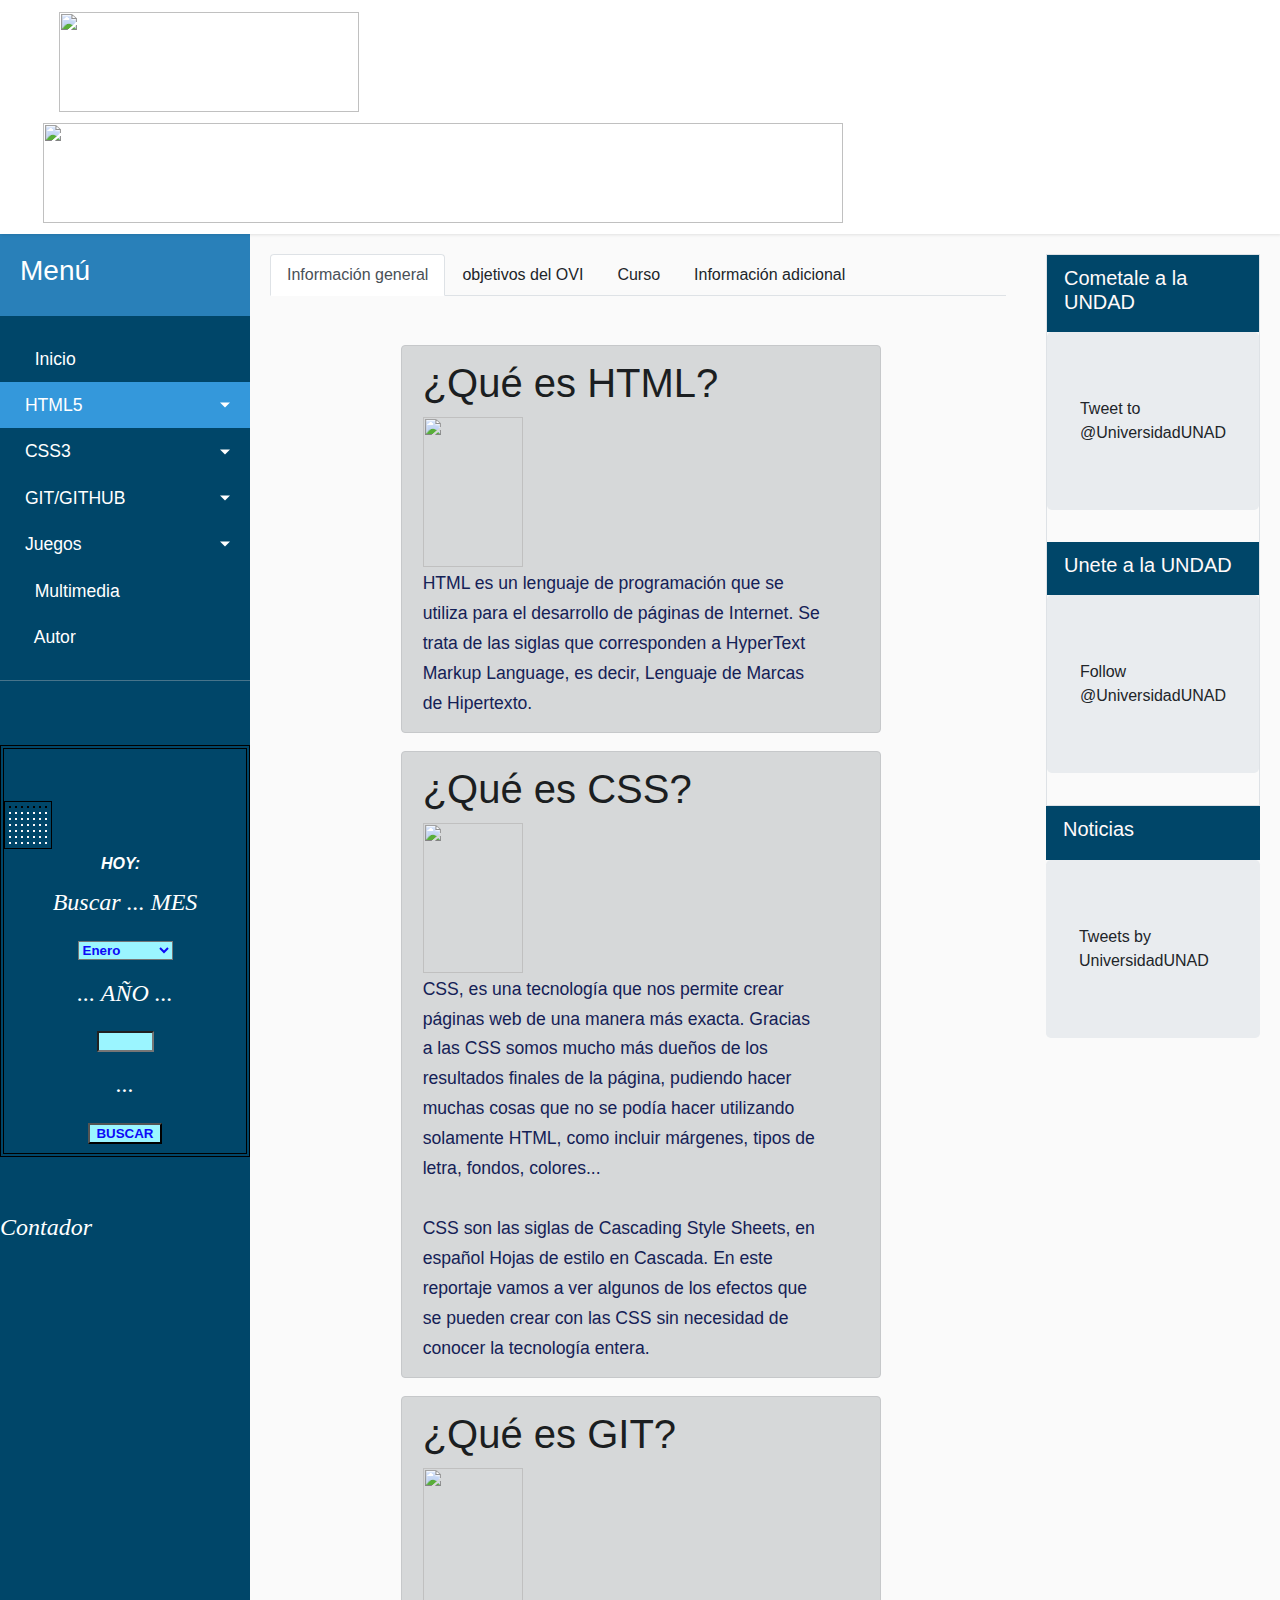
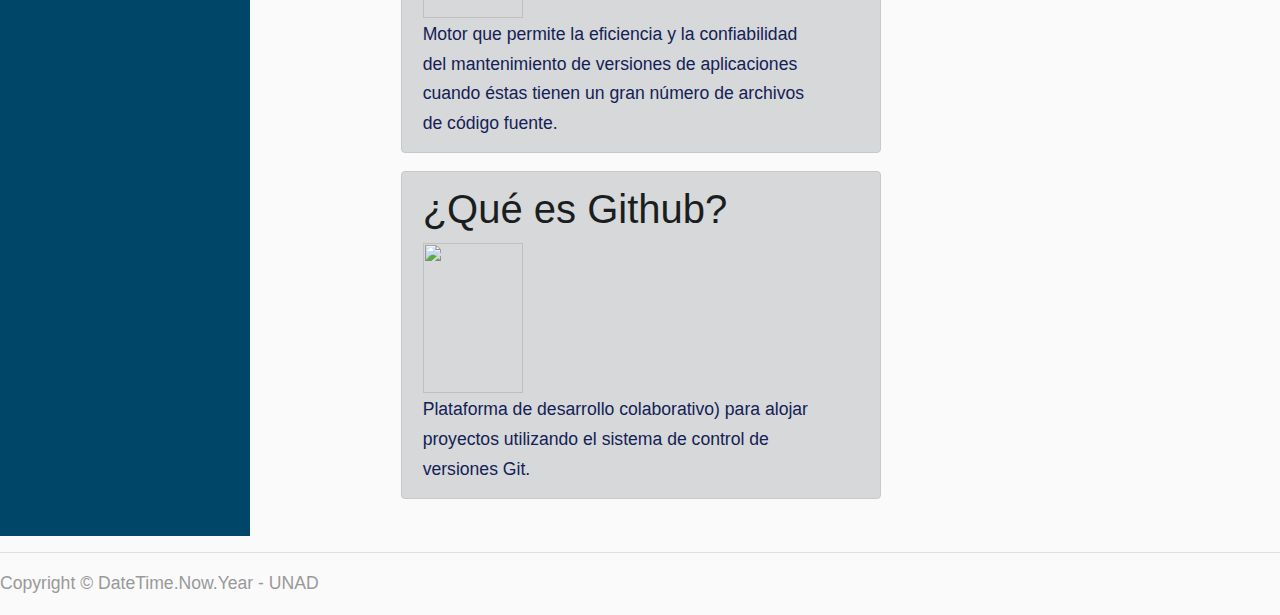
==== commit 7420b86f: "11" ====
--- a/Index.html
+++ b/Index.html
@@ -53,119 +53,97 @@
     <div class="wrapper">
         <!-- Sidebar  -->
         <nav id="sidebar">
-     <!-- Inicio del menu -->
-     <div class="sidebar-header">
-            <h3>Menú
-            </h3>
-            <strong>MPI </strong>
-        </div>
-        <ul class="list-unstyled components">
-            <li>
-                <a class="link_option_menu" href="Index.html"><i class="fas fa-home"></i> &nbsp Inicio</a>
-            </li>
-            <li class="active">
-                <a href="#homeSubmenu" data-toggle="collapse" aria-expanded="false" class="dropdown-toggle">
-                    <i class="oi" data-glyph="grid-two-up"></i>
-                    HTML5
-                </a>
-                <ul class="collapse list-unstyled" id="homeSubmenu">
-                    <li class="option_menu">
-                        <a class="link_option_menu" href="Html1.html"><i class="oi" data-glyph="chevron-right"></i>
-                            &nbsp
-                            ¿Qué es HTML?</a>
-                        <strong>
-                            <a href="Html1.html" data-toggle="tooltip" data-placement="right" title="Ques es HTML">
-                                <i class="oi" data-glyph="chevron-right"></i> &nbsp MT
-                            </a>
-                        </strong>
-                    </li>
-                    <li class="option_menu">
-                        <a class="link_option_menu" href="Html2.html"><i class="oi" data-glyph="chevron-right"></i>
-                            &nbsp Estructura del HTML</a>
-                        <strong>
-                            <a href="Html2.html" data-toggle="tooltip" data-placement="right" title="Estructura del HTML">
-                                <i class="oi" data-glyph="chevron-right"></i>
-                                &nbsp CL
-                            </a>
-                        </strong>
-                    </li>
-                </ul>
-            </li>
-            <li>
-                <a href="#dataSubmenu" data-toggle="collapse" aria-expanded="false" class="dropdown-toggle">
-                    <i class="oi" data-glyph="grid-two-up"></i>
-                    CSS3
-                </a>
-                <ul class="collapse list-unstyled" id="dataSubmenu">
-                    <li class="option_menu">
-                        <a class="link_option_menu" href="CSS1.html"><i class="oi" data-glyph="chevron-right"></i>
-                            &nbsp Historia CSS</a>
-                        <strong>
-                            <a href="CSS1.html" data-toggle="tooltip" data-placement="right" title="Fecha Documento">
-                                <i class="oi" data-glyph="chevron-right"></i>
-                                &nbsp FD
-                            </a>
-                        </strong>
-                    </li>
-                    <li class="option_menu">
-                        <a class="link_option_menu" href="CSS2.html"><i class="oi" data-glyph="chevron-right"></i>
-                            &nbsp Implemtacion</a>
-                        <strong>
-                            <a href="CSS2.html" data-toggle="tooltip" data-placement="right" title="Lugar Documento">
-                                <i class="oi" data-glyph="chevron-right"></i>
-                                &nbsp LD
-                            </a>
-                        </strong>
-                    </li>
-                </ul>
-            </li>
-            <li class="active">
-                    <a href="#adjSubmenu" data-toggle="collapse" aria-expanded="false" class="dropdown-toggle">
+            <!-- Inicio del menu -->
+            <div class="sidebar-header">
+                <h3>Menú
+                </h3>
+                <strong>MPI </strong>
+            </div>
+            <ul class="list-unstyled components">
+                <li>
+                    <a class="link_option_menu" href="Index.html"><i class="fas fa-home"></i> &nbsp Inicio</a>
+                </li>
+                <li class="active">
+                    <a href="#homeSubmenu" data-toggle="collapse" aria-expanded="false" class="dropdown-toggle">
+                        <i class="oi" data-glyph="grid-two-up"></i>
+                        HTML5
+                    </a>
+                    <ul class="collapse list-unstyled" id="homeSubmenu">
+                        <li class="option_menu">
+                            <a class="link_option_menu" href="Html1.html"><i class="oi" data-glyph="chevron-right"></i>
+                                &nbsp
+                                ¿Qué es HTML?</a>
+                        </li>
+                        <li class="option_menu">
+                            <a class="link_option_menu" href="Html2.html"><i class="oi" data-glyph="chevron-right"></i>
+                                &nbsp Estructura del HTML</a>
+
+                        </li>
+                    </ul>
+                </li>
+                <li>
+                    <a href="#dataSubmenu" data-toggle="collapse" aria-expanded="false" class="dropdown-toggle">
+                        <i class="oi" data-glyph="grid-two-up"></i>
+                        CSS3
+                    </a>
+                    <ul class="collapse list-unstyled" id="dataSubmenu">
+                        <li class="option_menu">
+                            <a class="link_option_menu" href="CSS1.html"><i class="oi" data-glyph="chevron-right"></i>
+                                &nbsp Historia CSS</a>
+                        </li>
+                        <li class="option_menu">
+                            <a class="link_option_menu" href="CSS2.html"><i class="oi" data-glyph="chevron-right"></i>
+                                &nbsp Implemtacion</a>
+                        </li>
+                    </ul>
+                </li>
+                <li>
+                    <a href="#dataSubmenu1" data-toggle="collapse" aria-expanded="false" class="dropdown-toggle">
+                        <i class="oi" data-glyph="grid-two-up"></i>
+                        GIT/GITHUB
+                    </a>
+                    <ul class="collapse list-unstyled" id="dataSubmenu1">
+                        <li class="option_menu">
+                            <a class="link_option_menu" href="GtiHub1.html"><i class="oi" data-glyph="chevron-right"></i>
+                                &nbsp Implemtacion</a>
+                        </li>
+                        <li class="option_menu">
+                            <a class="link_option_menu" href="CSS2.html"><i class="oi" data-glyph="chevron-right"></i>
+                                &nbsp Implemtacion</a>
+                        </li>
+                    </ul>
+                </li>
+                <li>
+                    <a href="#dataSubmenu2" data-toggle="collapse" aria-expanded="false" class="dropdown-toggle">
                         <i class="oi" data-glyph="grid-two-up"></i>
                         Juegos
                     </a>
-                    <ul class="collapse list-unstyled" id="adjSubmenu">
+                    <ul class="collapse list-unstyled" id="dataSubmenu2">
                         <li class="option_menu">
                             <a class="link_option_menu" href="juego1.html"><i class="oi" data-glyph="chevron-right"></i>
-                                &nbsp
-                                 Juego juego_ahorcado</a>
-                            <strong>
-                                <a href="juego1.html" data-toggle="tooltip" data-placement="right" title="Ques es HTML">
-                                    <i class="oi" data-glyph="chevron-right"></i> &nbsp MT
-                                </a>
-                            </strong>
-                        </li>                      
+                                &nbsp Juego ahorcado y Buscaminas</a>
+                        </li>
+                        <li class="option_menu">
+                            <a class="link_option_menu" href="juego2.html"><i class="oi" data-glyph="chevron-right"></i>
+                                &nbsp Relacionar y Crucigrama</a>
+                        </li> 
+                        <li class="option_menu">
+                            <a class="link_option_menu" href="Juego3.html"><i class="oi" data-glyph="chevron-right"></i>
+                                &nbsp Relacionar</a>
+                        </li>                                            
                     </ul>
                 </li>
-            <li>
-                <a href="#adjSubmenu" data-toggle="collapse" aria-expanded="false" class="dropdown-toggle">
-                    <i class="oi" data-glyph="grid-two-up"></i>
-                    GIT/GITHUB
-                </a>
-                <ul class="collapse list-unstyled" id="adjSubmenu">
-                    <li class="option_menu">
-                        <a class="link_option_menu" href="GtiHub1.html"><i class="fas fa-file-audio"></i> &nbsp
-                            Implemtacion</a>
-                        <strong>
-                            <a href="GtiHub1.html" data-toggle="tooltip" data-placement="right" title="Audio">
-                                <i class="fas fa-file-audio"></i>
-                                &nbsp AU
-                            </a>
-                        </strong>
-                    </li>
-                </ul>
-            </li>
-            <li>
-                <a class="link_option_menu" href="Multimedia.html"><i class="oi" data-glyph="play-circle"></i>
-                    &nbsp
-                    Multimedia</a>
-            </li>
-            <li>
-                <a class="link_option_menu" href="Autor.html"><i class="oi" data-glyph="people"></i> &nbsp
-                    Autor</a>
-            </li>
-        </ul>
-        <!-- fin del menu -->
+                <li>
+                    <a class="link_option_menu" href="Multimedia.html"><i class="oi" data-glyph="play-circle"></i>
+                        &nbsp
+                        Multimedia</a>
+                </li>
+                <li>
+                    <a class="link_option_menu" href="Autor.html"><i class="oi" data-glyph="people"></i> &nbsp
+                        Autor</a>
+                </li>
+            </ul>
+            <!-- fin del menu -->
 
             <br>
             <br>
@@ -667,10 +645,10 @@
                 </div>
                 <div class="tab-pane fade" id="Temas" role="tabpanel" aria-labelledby="Temas-tab">
                 </div>
-            </div>            
-    </div>
-    <!-- Inicio del Twitter -->
-    <aside>
+            </div>
+        </div>
+        <!-- Inicio del Twitter -->
+        <aside>
             <div id="content">
                 <div class="border">
                     <div class="titulo titulo-primary">
